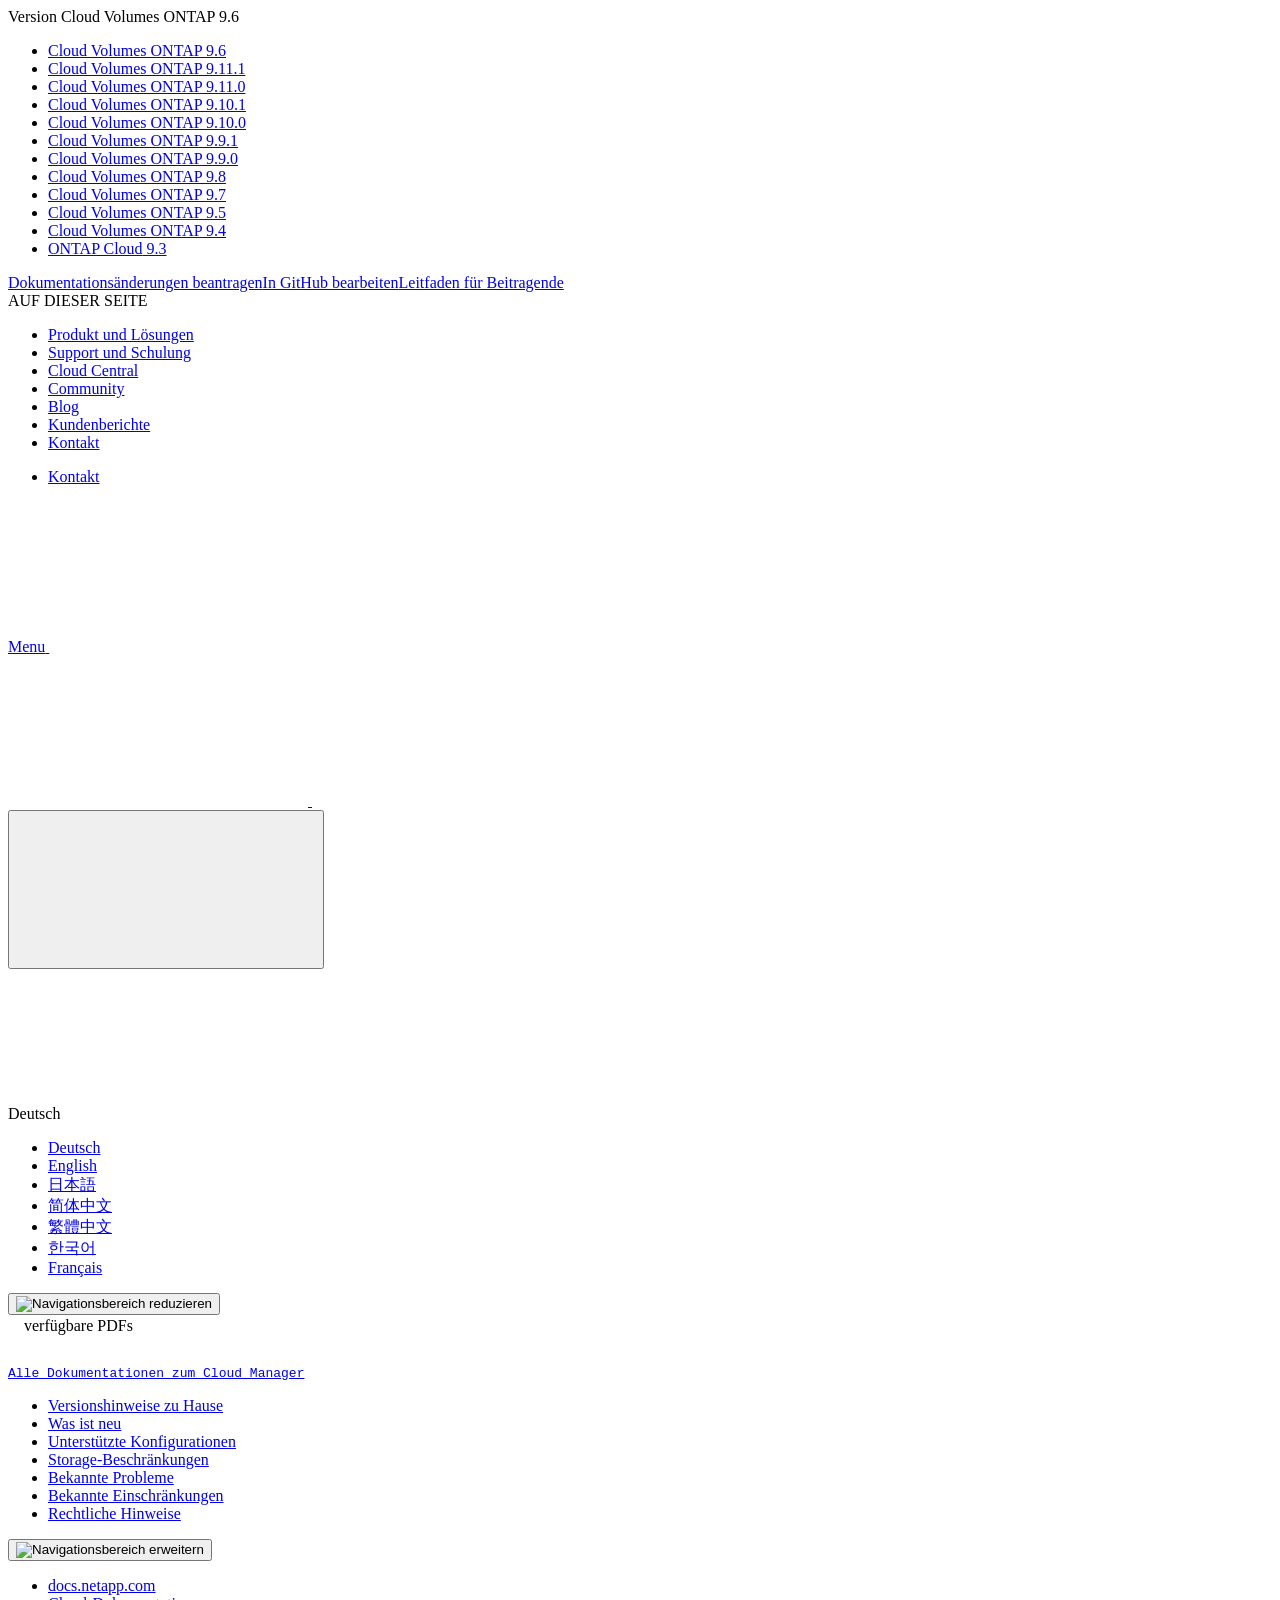
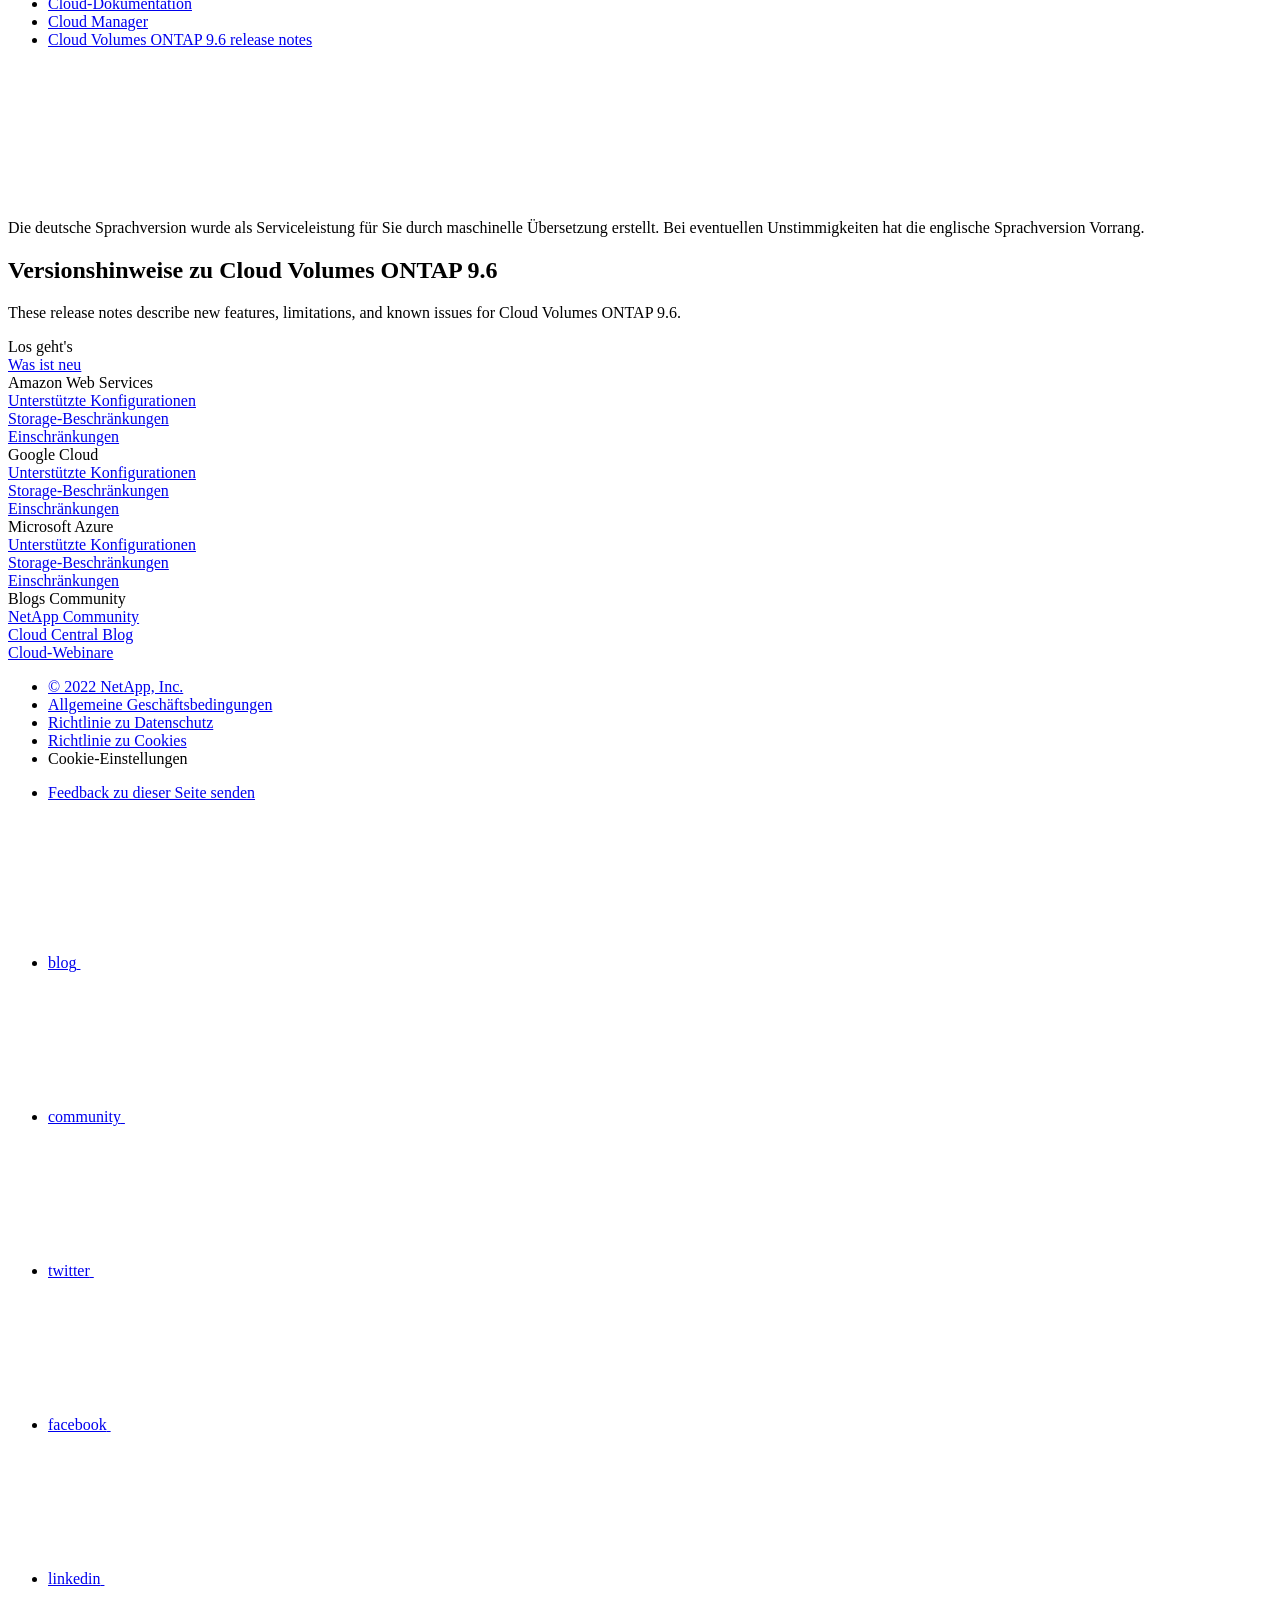
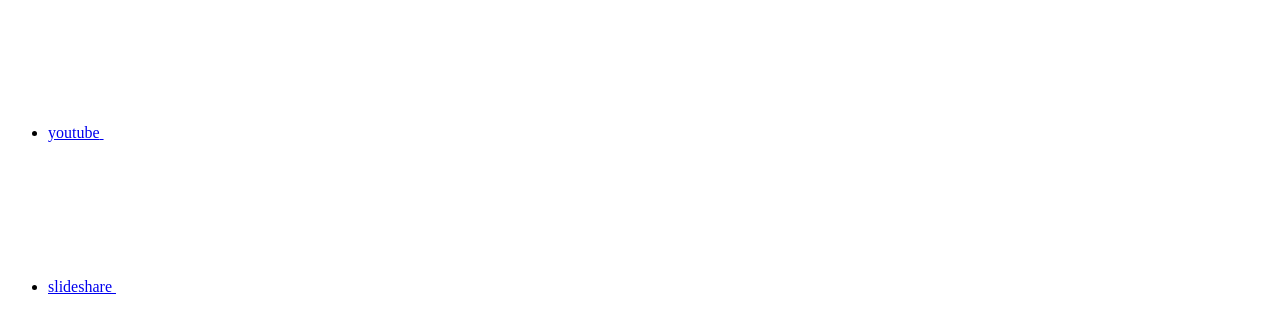
==== index.html @ 83fe0532 "Deploying to gh-pages from  @ 3703afe99f23fbe2e94fccb19a40f4c307006066 🚀" ====
<!DOCTYPE html>
<html lang="de">
  <head class="at-element-marker">
  <title>Versionshinweise zu Cloud Volumes ONTAP 9.6 | NetApp Documentation</title>
  <meta charset="utf-8">
  <meta http-equiv="x-ua-compatible" content="ie=edge,chrome=1">
  <meta http-equiv="language" content="en">
  <meta name="viewport" content="width=device-width, initial-scale=1">
  <meta property="og:title" content="Versionshinweise zu Cloud Volumes ONTAP 9.6 | NetApp Documentation" />
	<meta property="og:type" content="website" />
	<meta property="og:url" content="https://docs.netapp.com/de-de/cloud-volumes-ontap-96-relnotes/index.html" />
	<meta property="og:description" content="In diesen Versionshinweisen werden neue Funktionen, Einschränkungen und bekannte Probleme bei Cloud Volumes ONTAP 9.6 beschrieben." />
  <meta property="og:image" content="https://docs.netapp.com/de-de/cloud-volumes-ontap-96-relnotes/images/logo-tophat-social.png" />
  <meta property="og:image:alt" content="NetApp Logo" />
  <meta name="format-detection" content="telephone=no">
  <meta http-equiv="Content-Type" content="text/html; charset=utf-8">
  <meta http-equiv="encoding" content="utf-8">
  <meta http-equiv="nss-type" content="Product Documentation"/>
  <meta http-equiv="nss-subtype" content="User Guide"/><meta name="description" content="In diesen Versionshinweisen werden neue Funktionen, Einschränkungen und bekannte Probleme bei Cloud Volumes ONTAP 9.6 beschrieben.">
  <meta name="keywords" content=" "><!-- Icons -->
  <link rel="icon" href="/de-de/cloud-volumes-ontap-96-relnotes/images/favicon.ico" type="image/x-icon">

  <!-- RSS Feed --><link rel="alternate" type="application/rss+xml" title="NetApp Documentation" href="/de-de/cloud-volumes-ontap-96-relnotes/feed.xml"><!-- CSS Definitions: NetApp CSS should be defined after generic css -->

  <!-- Elastic Search -->
  <link rel="stylesheet" href="//cdn.jsdelivr.net/searchkit/0.10.0/theme.css">

  <!-- Combined CSS -->
  <link rel="stylesheet" type="text/css" href="/de-de/cloud-volumes-ontap-96-relnotes/css/netappdocs.css">

  
  <link rel="stylesheet" href="/de-de/cloud-volumes-ontap-96-relnotes/css/landing-page.css" type="text/css">
  <link rel="stylesheet" href="/de-de/cloud-volumes-ontap-96-relnotes/css/tabbed-blocks.css" type="text/css">
  <!-- Canonical url -->
  <link rel='stylesheet' href='/de-de/cloud-volumes-ontap-96-relnotes/css/na-feature.css' type='text/css'><!-- Top level site integrations --><script>
    function addAdobeLaunch(adobeId) {
      var head = document.getElementsByTagName('head')[0];
      var adobe = document.createElement("script");
      adobe.type = "text/plain";
      adobe.className = "optanon-category-C0002";
      adobe.src = "//assets.adobedtm.com/60287eadf1ee/c284da483c83/"+adobeId+".min.js";
      head.appendChild(adobe);
    }

    function addGoogleAnalytics(gtagId) {
      var google = document.createElement("script");
      google.type = "text/plain";
      google.className = "optanon-category-C0002";
      google.src = "https://www.googletagmanager.com/gtag/js?id="+gtagId;
      var head = document.getElementsByTagName('head')[0];
      head.appendChild(google);

      window.dataLayer = window.dataLayer || [];
      function gtag(){dataLayer.push(arguments);}
      gtag('js', new Date());
      gtag('config', gtagId);
    }

    function addConsent(consentId) {
      var head = document.getElementsByTagName('head')[0];
      var onetrustConsent = document.createElement("script");
      onetrustConsent.type = "text/javascript";
      onetrustConsent.src = "https://cdn.cookielaw.org/consent/"+consentId+"/OtAutoBlock.js";
      head.appendChild(onetrustConsent);

      var onetrustScript = document.createElement("script");
      onetrustScript.type = "text/javascript";
      onetrustScript.src = "https://cdn.cookielaw.org/scripttemplates/otSDKStub.js";
      onetrustScript.charset = "UTF-8";
      onetrustScript.dataset.documentLanguage = "true";
      onetrustScript.dataset.domainScript = consentId;
      head.appendChild(onetrustScript);
    }addConsent("72570c5c-fe30-465f-b0e0-b77f7fb4ae34");
    addAdobeLaunch("launch-e9ff3acac59f");
    addGoogleAnalytics("UA-81697994-3");function OptanonWrapper() { }
  </script>
  <script src="https://cdnjs.cloudflare.com/ajax/libs/jquery/2.1.4/jquery.min.js"></script>
  <script src="https://cdnjs.cloudflare.com/ajax/libs/jquery-cookie/1.4.1/jquery.cookie.min.js"></script>

  <!-- Used for Product Family Page Sidebar Visibility --><!-- Used to import Promise for IE. Required for SearchKit -->
  <script src="https://cdnjs.cloudflare.com/ajax/libs/bluebird/3.3.5/bluebird.min.js"></script><script src='/de-de/cloud-volumes-ontap-96-relnotes/js/na-search.js'></script><script src='/de-de/cloud-volumes-ontap-96-relnotes/js/na-pagenav.js'></script><script src='/de-de/cloud-volumes-ontap-96-relnotes/js/na-utility.js'></script>
  <script src='/de-de/cloud-volumes-ontap-96-relnotes/js/clouddocs.js'></script>
  <script src='/de-de/cloud-volumes-ontap-96-relnotes/js/jquery.navgoco.min.js'></script>
  <script src="https://maxcdn.bootstrapcdn.com/bootstrap/3.3.7/js/bootstrap.min.js" integrity="sha384-Tc5IQib027qvyjSMfHjOMaLkfuWVxZxUPnCJA7l2mCWNIpG9mGCD8wGNIcPD7Txa" crossorigin="anonymous"></script>
  <script src='/de-de/cloud-volumes-ontap-96-relnotes/js/toc.js'></script>
  <script src='/de-de/cloud-volumes-ontap-96-relnotes/js/customscripts.js'></script><script>
      $(document).ready(function() {
          
          var collapseOnInit = true;
          

          var navSettings = {
              "caretHtml": '',
              "accordion": collapseOnInit,
              "openClass": 'active', // open
              "save": false, // leave false or nav highlighting doesn't work right
              "cookie": {
                  "name": 'navgoco',
                  "expires": false,
                  "path": '/'
              },
              "slide": {
                  "duration": 400,
                  "easing": 'swing'
              }
          };

          // Initialize navgoco with default options
          $("#mysidebar").navgoco(navSettings);
          

          $("#collapseAll").click(function(e) {
              e.preventDefault();
              $("#mysidebar").navgoco('toggle', false);
          });

          $("#expandAll").click(function(e) {
              e.preventDefault();
              $("#mysidebar").navgoco('toggle', true);
          });

          $(".sidebar-nav-container").on("scroll", function() {
            $.cookie("sidebarScroll", $(".sidebar-nav-container").scrollTop(), {
              path    : "/de-de/cloud-volumes-ontap-96-relnotes"  
            });
          });
          $(function() {
            if ($.cookie("sidebarScroll")) {
              $(".sidebar-nav-container").scrollTop($.cookie("sidebarScroll"));
            }
          });

      });

  </script>
  <script>
      $(document).ready(function() {
          $("#tg-sb-link").click(function() {
              $("#tg-sb-sidebar").toggle();
              $("#tg-sb-content").toggleClass('col-md-9');
              $("#tg-sb-content").toggleClass('col-md-12');
              $("#tg-sb-icon").toggleClass('fa-toggle-on');
              $("#tg-sb-icon").toggleClass('fa-toggle-off');
          });
      });
  </script>
  <script src='/de-de/cloud-volumes-ontap-96-relnotes/js/custom-dropdown.js'></script>
  <script src='/de-de/cloud-volumes-ontap-96-relnotes/js/FileSaver.min.js'></script>
  <script src='/de-de/cloud-volumes-ontap-96-relnotes/js/jszip-utils.min.js'></script>
  <script src='/de-de/cloud-volumes-ontap-96-relnotes/js/jszip.min.js'></script>
  <script src='/de-de/cloud-volumes-ontap-96-relnotes/js/pdf-ux.js'></script>
</head>


  <body class role="document" data-flavor="">
    <div id="page" class="n-off-canvas-menu">
      <div class="n-off-canvas-menu__menu"><!--TODO: Add offcanvas code --></div>
      <div class="n-off-canvas-menu__content-wrap">
        <header class="site-header" id="banner">
  
  <!-- Start Page Toolbar -->
  
  <div class="page-nav-toolbar"><div id="version-dropdown-new" class="custom-dropdown" >
  <div class="custom-dropdown-select unselected" title="Cloud Volumes ONTAP 9.6">
    <label>Version</label>
    <span translate="no" class="notranslate">Cloud Volumes ONTAP 9.6</span>
    <img src="/de-de/cloud-volumes-ontap-96-relnotes/images/chevron_up.svg" alt="" class="custom-icon chevrondown invisible" />
    <img src="/de-de/cloud-volumes-ontap-96-relnotes/images/chevron_down.svg" alt="" class="custom-icon chevronup" />
  </div>

  <ul class="custom-dropdown-menu"><li>
      
      <a href="https://docs.netapp.com/de-de/cloud-volumes-ontap-96-relnotes/index.html" target="_self">
        <span translate="no" class="notranslate"><span>Cloud Volumes ONTAP</span><span class="version"> 9.6</span></span>
      </a>
                     
    </li>
    <li>
      
      <a href="https://docs.netapp.com/de-de/cloud-volumes-ontap-relnotes/index.html" target="_self">
        <span translate="no" class="notranslate"><span>Cloud Volumes ONTAP</span><span class="version"> 9.11.1</span></span>
      </a>
                     
    </li>
    <li>
      
      <a href="https://docs.netapp.com/de-de/cloud-volumes-ontap-9110-relnotes/index.html" target="_self">
        <span translate="no" class="notranslate"><span>Cloud Volumes ONTAP</span><span class="version"> 9.11.0</span></span>
      </a>
                     
    </li>
    <li>
      
      <a href="https://docs.netapp.com/de-de/cloud-volumes-ontap-9101-relnotes/index.html" target="_self">
        <span translate="no" class="notranslate"><span>Cloud Volumes ONTAP</span><span class="version"> 9.10.1</span></span>
      </a>
                     
    </li>
    <li>
      
      <a href="https://docs.netapp.com/de-de/cloud-volumes-ontap-9100-relnotes/index.html" target="_self">
        <span translate="no" class="notranslate"><span>Cloud Volumes ONTAP</span><span class="version"> 9.10.0</span></span>
      </a>
                     
    </li>
    <li>
      
      <a href="https://docs.netapp.com/de-de/cloud-volumes-ontap-991-relnotes/index.html" target="_self">
        <span translate="no" class="notranslate"><span>Cloud Volumes ONTAP</span><span class="version"> 9.9.1</span></span>
      </a>
                     
    </li>
    <li>
      
      <a href="https://docs.netapp.com/de-de/cloud-volumes-ontap-990-relnotes/index.html" target="_self">
        <span translate="no" class="notranslate"><span>Cloud Volumes ONTAP</span><span class="version"> 9.9.0</span></span>
      </a>
                     
    </li>
    <li>
      
      <a href="https://docs.netapp.com/de-de/cloud-volumes-ontap-98-relnotes/index.html" target="_self">
        <span translate="no" class="notranslate"><span>Cloud Volumes ONTAP</span><span class="version"> 9.8</span></span>
      </a>
                     
    </li>
    <li>
      
      <a href="https://docs.netapp.com/de-de/cloud-volumes-ontap-97-relnotes/index.html" target="_self">
        <span translate="no" class="notranslate"><span>Cloud Volumes ONTAP</span><span class="version"> 9.7</span></span>
      </a>
                     
    </li>
    <li>
      
      <a href="https://docs.netapp.com/de-de/cloud-volumes-ontap-95-relnotes/index.html" target="_self">
        <span translate="no" class="notranslate"><span>Cloud Volumes ONTAP</span><span class="version"> 9.5</span></span>
      </a>
                     
    </li>
    <li>
      
      <a href="https://docs.netapp.com/de-de/cloud-volumes-ontap-94-relnotes/index.html" target="_self">
        <span translate="no" class="notranslate"><span>Cloud Volumes ONTAP</span><span class="version"> 9.4</span></span>
      </a>
                     
    </li>
    <li>
      
      <a href="https://docs.netapp.com/de-de/cloud-volumes-ontap-93-relnotes/index.html" target="_self">
        <span translate="no" class="notranslate"><span>ONTAP Cloud</span><span class="version"> 9.3</span></span>
      </a>
                     
    </li>
    
  </ul>
</div><div class="page-nav-contribute"><a target="_blank" href="https://github.com/NetAppDocs/cloud-volumes-ontap-96-relnotes/issues/new?body=Page%3A%20[Versionshinweise zu Cloud Volumes ONTAP 9.6](https://docs.netapp.com/de-de/cloud-volumes-ontap-96-relnotes/index.html)&template=public-issue-template.md" class="page-nav-contribute-link" role="button"><img src="/de-de/cloud-volumes-ontap-96-relnotes/images/discuss-sm.svg" alt="" class="github-icon" />Dokumentationsänderungen beantragen</a><a target="_blank" href="https://github.com/NetAppDocs/cloud-volumes-ontap-96-relnotes/blob/main/index.adoc" class="page-nav-contribute-link" role="button"><img src="/de-de/cloud-volumes-ontap-96-relnotes/images/edit-sm.svg" alt="" class="github-icon" />In GitHub bearbeiten</a><a target="_blank" href="https://docs.netapp.com/us-en/contribute/" class="page-nav-contribute-link"  ><img src="/de-de/cloud-volumes-ontap-96-relnotes/images/article-sm.svg" alt="" class="github-icon" />Leitfaden für Beitragende</a></div>
    <div class="page-nav-container">
      <nav class="page-nav-fixed">
        <div class="page-nav-title">AUF DIESER SEITE</div>
        <div class="page-nav-links">
          <ul class="page-nav-inner" id="page-menu"></ul>
        </div>
      </nav>
    </div>
  </div>
  
  
  <!-- Start top_hat -->
  <div class="n-top-hat">
    <div class="n-container">
      <div class="n-top-hat__cross-property-nav">
        <ul class="n-top-hat__list">
          <li class="n-top-hat__list-item">
            <a href="https://www.netapp.com/products-a-z/" class="n-top-hat__link">Produkt und Lösungen</a>
          </li>
          <li class="n-top-hat__list-item">
            <a href="https://www.netapp.com/support-and-training/netapp-university/" class="n-top-hat__link">Support und Schulung</a>
          </li>
          <li class="n-top-hat__list-item">
            <a href="https://cloud.netapp.com" class="n-top-hat__link">Cloud Central</a>
          </li>
          <li class="n-top-hat__list-item">
            <a href="https://community.netapp.com/" class="n-top-hat__link">Community</a>
          </li>
          <li class="n-top-hat__list-item">
            <a href="https://blog.netapp.com/" class="n-top-hat__link">Blog</a>
          </li>
          <li class="n-top-hat__list-item">
            <a href="https://customers.netapp.com/en/" class="n-top-hat__link">Kundenberichte</a>
          </li>
          <li class="n-top-hat__list-item">
            <a href="https://www.netapp.com/us/contact-us/index.aspx" target="_self" class="n-top-hat__link" data-ntap-ui="contact-us">Kontakt</a>
          </li>
        </ul>
      </div>
      <div class="n-top-hat__utils">
        <ul class="n-top-hat__list">
          <li class="n-top-hat__list-item">
            <a href="https://www.netapp.com/us/contact-us/index.aspx" target="_self" class="n-top-hat__link" data-ntap-ui="contact-us">Kontakt</a>
          </li>
        </ul>
      </div>
    </div>
  </div>
  <!-- End top_hat -->

  <!-- Start property bar -->
  <style>
    .n-property-navigation-bar__menus--desktop-experience .n-menu--mega__default-content__heading span {
    color: #34B0FF;
    }
  </style>
  <div class="n-property-bar " data-ntap-ui="sticky-nav">
    <div class="n-property-bar__inner-wrap">
      <div class="n-property-bar__menu-toggle">
        <a href="#" class="n-property-bar__menu-toggle-link">
          <span class="n-property-bar__menu-toggle-text">Menu</span>
          <svg class="n-icon-bars n-property-bar__menu-toggle-icon" aria-labelledby="title">
            <title>bars</title>
            <use xlink:href="/de-de/cloud-volumes-ontap-96-relnotes/common/svg/sprite.svg#bars"></use>
          </svg>
        </a>
      </div>
      <div class="n-property-bar__property-mark ">
        <a href="https://www.netapp.com" class="n-property-bar__property-link">
          <div class="n-property-bar__logo">
            <svg class="n-icon-netapp-mark n-icon-netapp-mark n-property-bar__netapp-mark-icon" aria-labelledby="title">
              <title>netapp-mark</title>
              <use xlink:href="/de-de/cloud-volumes-ontap-96-relnotes/common/svg/sprite.svg#netapp-mark"></use>
            </svg>
            <svg class="n-icon-netapp-logo n-property-bar__logo-svg" aria-labelledby="title">
              <title>netapp-logo</title>
              <use xlink:href="/de-de/cloud-volumes-ontap-96-relnotes/common/svg/sprite.svg#netapp-logo"></use>
            </svg>
          </div>
        </a>
      </div>

      
      
      
      <div class="search-property-bar">
        <div id="search-demo-container" class="searchbox n-property-bar__search">
          <div id="react-search" 
          data-search-html="/de-de/cloud-volumes-ontap-96-relnotes/search.html"
          data-type="widget" 
          data-placeholder="Dokumentation durchsuchen"
          data-no-results-found="Keine Ergebnisse für {query} gefunden"
          data-did-you-mean="Nach {suggestion} suchen."
          data-no-results-found-did-you-mean="Keine Ergebnisse für {query} gefunden. Meinten Sie {suggestion}?"
          data-results-found="{hitCount} Ergebnisse gefunden"
          data-error-message="We're sorry, an issue occurred when fetching your results. Please try again."
          data-error-reset="Reset Search"
          data-sk-es-pf-indexes=""
          data-flavor=""></div>
          <button class="n-property-bar__search-toggle-button" type="button">
            <svg class="n-icon-search n-property-bar__search-toggle-button-icon" aria-labelledby="title">
              <title>search</title>
              <use xmlns:xlink="http://www.w3.org/1999/xlink" xlink:href="/de-de/cloud-volumes-ontap-96-relnotes/common/svg/sprite.svg#search"></use>
            </svg>
          </button>
        </div>
      </div>
      
    </div>
  </div>
  <div class="n-property-bar__toolbar">
    <!-- Start Language Selector --><div id="language-dropdown" class="custom-dropdown custom-dropdown-lang">
      <div class="custom-dropdown-select custom-dropdown-select-lang">
      <span class="lang-name">Deutsch</span>
          <svg class="n-globe__icon" aria-labelledby="title">
            <title>globe</title>
            <use xmlns:xlink="http://www.w3.org/1999/xlink" xlink:href="/de-de/cloud-volumes-ontap-96-relnotes/common/svg/sprite.svg#globe"></use>
          </svg>
        </button>
      </div>

      <ul class="custom-dropdown-menu"><li>
          <a href="https://docs.netapp.com/de-de/cloud-volumes-ontap-96-relnotes/index.html" target="_self"><span translate="no" class="notranslate">Deutsch</span></a>
        </li><li>
          <a href="https://docs.netapp.com/us-en/cloud-volumes-ontap-96-relnotes/index.html" target="_self"><span translate="no" class="notranslate">English</span></a>
        </li><li>
          <a href="https://docs.netapp.com/ja-jp/cloud-volumes-ontap-96-relnotes/index.html" target="_self"><span translate="no" class="notranslate">日本語</span></a>
        </li><li>
          <a href="https://docs.netapp.com/zh-cn/cloud-volumes-ontap-96-relnotes/index.html" target="_self"><span translate="no" class="notranslate">简体中文</span></a>
        </li><li>
          <a href="https://docs.netapp.com/zh-tw/cloud-volumes-ontap-96-relnotes/index.html" target="_self"><span translate="no" class="notranslate">繁體中文</span></a>
        </li><li>
          <a href="https://docs.netapp.com/ko-kr/cloud-volumes-ontap-96-relnotes/index.html" target="_self"><span translate="no" class="notranslate">한국어</span></a>
        </li><li>
          <a href="https://docs.netapp.com/fr-fr/cloud-volumes-ontap-96-relnotes/index.html" target="_self"><span translate="no" class="notranslate">Français</span></a>
        </li></ul>
    </div><!-- End Language Selector -->

    <div class="n-property-bar__cta"></div>
  </div>
  <script>
    $(function(){
        var currentLocalization = $('html').attr('lang');

        var localizationsDictionary = {
            "en-CA" : "https://www.netapp.com/search/index.aspx?for_cr=canada&",
            "en-IN" : "https://www.netapp.com/search/index.aspx?for_cr=india&",
            "nl-NL" : "https://www.netapp.com/search/index.aspx?for_cr=netherlands&",
            "ru-RU" : "https://www.netapp.com/search/index.aspx?for_cr=russia&",
            "sv-SE" : "https://www.netapp.com/search/index.aspx?for_cr=sweden&",
            "it-IT" : "https://www.netapp.com/search/index.aspx?for_cr=italy&",
            "he-IL" : "https://www.netapp.com/search/index.aspx?for_cr=israel&",
            "ko-KR" : "https://www.netapp.com/search/index.aspx?for_cr=korea&",
            "zh-TW" : "https://www.netapp.com/search/index.aspx?for_cr=taiwan&",
            "en-GB" : "https://www.netapp.com/search/index.aspx?for_cr=unitedkingdom&",
            "en-SG" : "https://www.netapp.com/search/index.aspx?for_cr=asean&",
            "en-AU" : "https://www.netapp.com/search/index.aspx?for_cr=australia&",
            "pt-BR" : "https://www.netapp.com/search/index.aspx?for_cr=brasil&",
            "de-CH" : "https://www.netapp.com/search/index.aspx?for_cr=switzerland&",
            "es-MX" : "https://www.netapp.com/search/index.aspx?for_cr=mexico&"
        };

        if($('html').hasClass('ntap-whitelisted') && localizationsDictionary.hasOwnProperty(currentLocalization)) {
            $('.n-property-bar__property-link').attr('href', '/');
        }
    });
  </script>
  <!-- End property bar -->
</header>


        <main id="n-main-content" class="n-main-content">
          <!-- Start Documentation Content -->
<div class="ie-main">
  <!-- Sidebar Column -->
  
  <div class="col-md-3" id="sidebar-height">
      <button id="btn-sidebar-collapse" onclick="hideSidebar()"><img src="/de-de/cloud-volumes-ontap-96-relnotes/images/collapse.png" alt="Navigationsbereich reduzieren"></button>
      <div class="n-pdf-header">
  <a id="toggleButtonPdf" class="n-pdf-button" type="button">
    <img src="/de-de/cloud-volumes-ontap-96-relnotes/images/pdf.png" alt="" width="16" height="16"/>verfügbare PDFs<span>
    </span>
  </a>
</div>
<div class="n-pdf-body-container">
  <ul id="toggleContainerPdf" class="n-pdf-body" style="display:none;"><li class="pdf-ux-container">
        
        
        
        <a target="_blank" href="/de-de/cloud-volumes-ontap-96-relnotes/pdfs/fullsite-sidebar/Versionshinweise_zu_Cloud_Volumes_ONTAP_9_6.pdf" >
          <img src="/de-de/cloud-volumes-ontap-96-relnotes/images/pdf.png" alt="" width="16" height="16"/>PDF dieser Dokumentationsseite</a>
    <ul class="subfolders" id="pdf-remove" style="display:none;"><li class="active"></li></ul>
  





    
      <ul class="subfolders" style="display:none;">
        <li class="pdf-ux-container">
          
          
          
          <a target="_blank" 
            
              href="/de-de/cloud-volumes-ontap-96-relnotes/pdfs/sidebar/Unterstützte_Konfigurationen.pdf" 
            
          >
            <img src="/de-de/cloud-volumes-ontap-96-relnotes/images/pdf.png" alt="" width="16" height="16"/>
            Unterstützte Konfigurationen
          </a>
          






        </li>
      </ul>
    

  



    
      <ul class="subfolders" style="display:none;">
        <li class="pdf-ux-container">
          
          
          
          <a target="_blank" 
            
              href="/de-de/cloud-volumes-ontap-96-relnotes/pdfs/sidebar/Storage_Beschränkungen.pdf" 
            
          >
            <img src="/de-de/cloud-volumes-ontap-96-relnotes/images/pdf.png" alt="" width="16" height="16"/>
            Storage-Beschränkungen
          </a>
          






        </li>
      </ul>
    

  





    
      <ul class="subfolders" style="display:none;">
        <li class="pdf-ux-container">
          
          
          
          <a target="_blank" 
            
              href="/de-de/cloud-volumes-ontap-96-relnotes/pdfs/sidebar/Bekannte_Einschränkungen.pdf" 
            
          >
            <img src="/de-de/cloud-volumes-ontap-96-relnotes/images/pdf.png" alt="" width="16" height="16"/>
            Bekannte Einschränkungen
          </a>
          








        </li>
      </ul>
    

  



</li></ul>
  <div class="zip-pdf-link-container" style="display: none;">   
    <a href="#" id="zipPdf">
      <img src="/de-de/cloud-volumes-ontap-96-relnotes/images/pdf-zip.png" alt="" width="16" height="16"/>
      <pre>Sammlung separater PDF-Dokumente<span class="zip-size"></span></pre>
    </a><div id="zip-link-popup" class="hide">
    <div class="inner-modal">
        <div class="downloading-progress">
            <div class="spinner"></div>
            <h1>Creating your file...</h1>
            <div>This may take a few minutes. Thanks for your patience.</div>
            <button class="cancel-download-btn" type="button">Cancel</button>
        </div>
        <div class="download-complete hide">
            <div class="done-icon">
                <svg xmlns="http://www.w3.org/2000/svg" width="24" height="24" viewBox="0 0 24 24"><path d="M20.285 2l-11.285 11.567-5.286-5.011-3.714 3.716 9 8.728 15-15.285z"/></svg>
            </div>
            <div>Your file is ready</div>
            <button class="cancel-download-btn" type="button">OK</button>
        </div>
    </div>
</div>
<script>
    $(".cancel-download-btn").click(function(){
        $("#zip-link-popup").addClass("hide");
        $("#zip-link-popup .downloading-progress").removeClass("hide");
        $("#zip-link-popup .download-complete").addClass("hide");
    });
</script></div>
</div>
<script>
  $("#toggleContainerPdf li.active:last-child").parents('ul.subfolders').toggle('display');
  $("#toggleButtonPdf").click(function () {
    $("#toggleContainerPdf").toggle('display');
    $(".n-pdf-body-container .zip-pdf-link-container").toggle('display');
  });
</script><div class="prod-nav" id="product-nav">
  <a target="_self" class="prod-fam-nav" href="https://docs.netapp.com/de-de/cloud-manager-family/"><img src="/de-de/cloud-volumes-ontap-96-relnotes/images/left_arrow.png" alt=""><pre>Alle Dokumentationen zum Cloud Manager</pre></a>
</div><div class="sidebar-nav-container" id="mysidebardiv">
  <ul id="mysidebar" class="nav"><li 
      data-pdf-exists="true" 
      data-pdf-filename="Versionshinweise zu Hause"
      data-li-level="1#" 
      class="  active "
    ><a class="na-navbar-padding" href="/de-de/cloud-volumes-ontap-96-relnotes/index.html">
        Versionshinweise zu Hause
      </a></li><li 
      data-pdf-exists="true" 
      data-pdf-filename="Was ist neu"
      data-li-level="1#" 
      class=" "
    ><a class="na-navbar-padding" href="/de-de/cloud-volumes-ontap-96-relnotes/reference-new.html">
        Was ist neu
      </a></li><li 
      data-pdf-exists="true" 
      data-pdf-filename="Unterstützte Konfigurationen"
      data-li-level="1" 
      class="subfolders "
    ><a href="#">
        <div class="na-navbar-padding"> Unterstützte Konfigurationen</div>
      </a>
      <ul style="display: none;">
        <li 
      data-pdf-exists="true" 
      data-pdf-filename="AWS"
      data-li-level="2#" 
      class=" "
    ><a class="na-navbar-padding" href="/de-de/cloud-volumes-ontap-96-relnotes/reference-configs-aws.html">
        AWS
      </a></li><li 
      data-pdf-exists="true" 
      data-pdf-filename="Azure"
      data-li-level="2#" 
      class=" "
    ><a class="na-navbar-padding" href="/de-de/cloud-volumes-ontap-96-relnotes/reference-configs-azure.html">
        Azure
      </a></li><li 
      data-pdf-exists="true" 
      data-pdf-filename="Google Cloud"
      data-li-level="2#" 
      class=" "
    ><a class="na-navbar-padding" href="/de-de/cloud-volumes-ontap-96-relnotes/reference-configs-gcp.html">
        Google Cloud
      </a></li></ul></li><li 
      data-pdf-exists="true" 
      data-pdf-filename="Storage-Beschränkungen"
      data-li-level="1" 
      class="subfolders "
    ><a href="#">
        <div class="na-navbar-padding"> Storage-Beschränkungen</div>
      </a>
      <ul style="display: none;">
        <li 
      data-pdf-exists="true" 
      data-pdf-filename="AWS"
      data-li-level="2#" 
      class=" "
    ><a class="na-navbar-padding" href="/de-de/cloud-volumes-ontap-96-relnotes/reference-limits-aws.html">
        AWS
      </a></li><li 
      data-pdf-exists="true" 
      data-pdf-filename="Azure"
      data-li-level="2#" 
      class=" "
    ><a class="na-navbar-padding" href="/de-de/cloud-volumes-ontap-96-relnotes/reference-limits-azure.html">
        Azure
      </a></li><li 
      data-pdf-exists="true" 
      data-pdf-filename="Google Cloud"
      data-li-level="2#" 
      class=" "
    ><a class="na-navbar-padding" href="/de-de/cloud-volumes-ontap-96-relnotes/reference-limits-gcp.html">
        Google Cloud
      </a></li></ul></li><li 
      data-pdf-exists="true" 
      data-pdf-filename="Bekannte Probleme"
      data-li-level="1#" 
      class=" "
    ><a class="na-navbar-padding" href="/de-de/cloud-volumes-ontap-96-relnotes/reference-issues.html">
        Bekannte Probleme
      </a></li><li 
      data-pdf-exists="true" 
      data-pdf-filename="Bekannte Einschränkungen"
      data-li-level="1" 
      class="subfolders "
    ><a href="#">
        <div class="na-navbar-padding"> Bekannte Einschränkungen</div>
      </a>
      <ul style="display: none;">
        <li 
      data-pdf-exists="true" 
      data-pdf-filename="Allgemeine Einschränkungen"
      data-li-level="2#" 
      class=" "
    ><a class="na-navbar-padding" href="/de-de/cloud-volumes-ontap-96-relnotes/reference-limitations.html">
        Allgemeine Einschränkungen
      </a></li><li 
      data-pdf-exists="true" 
      data-pdf-filename="Einschränkungen in AWS"
      data-li-level="2#" 
      class=" "
    ><a class="na-navbar-padding" href="/de-de/cloud-volumes-ontap-96-relnotes/reference-limitations-aws.html">
        Einschränkungen in AWS
      </a></li><li 
      data-pdf-exists="true" 
      data-pdf-filename="Einschränkungen in Azure"
      data-li-level="2#" 
      class=" "
    ><a class="na-navbar-padding" href="/de-de/cloud-volumes-ontap-96-relnotes/reference-limitations-azure.html">
        Einschränkungen in Azure
      </a></li><li 
      data-pdf-exists="true" 
      data-pdf-filename="Beschränkungen in Google Cloud"
      data-li-level="2#" 
      class=" "
    ><a class="na-navbar-padding" href="/de-de/cloud-volumes-ontap-96-relnotes/reference-limitations-gcp.html">
        Beschränkungen in Google Cloud
      </a></li></ul></li><li 
      data-pdf-exists="true" 
      data-pdf-filename="Rechtliche Hinweise"
      data-li-level="1#" 
      class=" "
    ><a class="na-navbar-padding" href="/de-de/cloud-volumes-ontap-96-relnotes/legal-notices.html">
        Rechtliche Hinweise
      </a></li></ul>
</div>
<script>
  window.onscroll = () => {
    const value = -40 - (document.body.scrollHeight - (window.innerHeight + document.scrollingElement.scrollTop));
    
    document.getElementById("sidebar-height").style.bottom = Math.max(0,value) + "px";
};
</script>
<!-- this highlights the active parent class in the navgoco sidebar. this is critical so that the parent expands when you're viewing a page. This must appear below the sidebar code above. Otherwise, if placed inside customscripts.js, the script runs before the sidebar code runs and the class never gets inserted.-->
<script>$("li.active").parents('li').toggleClass("active");</script>
<script>$("#mysidebar li.active").parents('ul').css("display","block");</script>


  </div>
  

  <div class="ie-content-pane n-doc__component-detail-content n-doc__component-detail-content--show-code">
    <!-- Begin of page container --><article class="page-content" id="main">
      <div class="ie-utility">
  <button id="btn-sidebar-expand" onclick="showSidebar()"><img src="/de-de/cloud-volumes-ontap-96-relnotes/images/expand.png" alt="Navigationsbereich erweitern"></button>
  <div class="ie-menu">
    <div class="n-breadcrumb">
      <ul class="n-breadcrumb__list">
        <li class="n-breadcrumb__list-item">
          <a href="https://docs.netapp.com">docs.netapp.com</a>
        </li>
        
        <li class="n-breadcrumb__list-item">
          <a href="https://docs.netapp.com/us-en/cloud/">Cloud-Dokumentation</a>
        </li>
        

        
        <li class="n-breadcrumb__list-item">
          <a href="https://docs.netapp.com/de-de/cloud-manager-family/">Cloud Manager</a>
        </li>
        

        <li class="n-breadcrumb__list-item">
          <a href="/de-de/cloud-volumes-ontap-96-relnotes/">Cloud&nbsp;Volumes&nbsp;ONTAP&nbsp;9.6&nbsp;release&nbsp;notes</a>
        </li>

      </ul>
    </div>
    <div style="clear: both"></div><!-- Main needs to have height -->
  </div>
</div>

      <div class="n-band n-band--docs n-band--belted">
  <div class="n-container" style="margin: 0 auto; padding: 0;">
    <div class="n-row">
      <div class="n-col-sm-12"><div class="ie-nmt-disclaimer">
          <span>
            <div class="ie-nmt-disclaimer-container">
              <div class="ie-nmt-disclaimer-icon">
                <svg class="luci-icon" aria-hidden="true">
                  <use xlink:href="/de-de/cloud-volumes-ontap-96-relnotes/common/svg/sprite.svg#circle-info">
                </svg>
              </div>
              <div class="ie-nmt-disclaimer-content">
                <span> Die deutsche Sprachversion wurde als Serviceleistung für Sie durch maschinelle Übersetzung erstellt. Bei eventuellen Unstimmigkeiten hat die englische Sprachversion Vorrang. </span>
              </div>
              <div style="clear:both;"></div>
            </div>
          </span>
        </div><div class="n-doc__component-detail-heading-wrap">
          <h1 class="n-doc__component-detail-heading">Versionshinweise zu Cloud Volumes ONTAP 9.6</h1>
        </div>
        <section class="n-band__section">
  <p>These release notes describe new features, limitations, and known issues for Cloud Volumes ONTAP 9.6.</p>
</section><div class="n-band__content">
  <div class="n-layout-flex" data-ntap-layout="4">
    
      
        <div class="n-feature-block n-feature-block__align--center n-layout-flex__item ie-feature-block">
          <div class="n-feature-block__content">
            <div class="ie-feature-block__header">
              <div class="ie-feature-block__text">
                Los geht's
              </div>
            </div>
            
              
                <div class="ie-feature-block__section">
                  
                  
                  <a class="ie-feature-block__link" target="_self" href="reference-new.html">Was ist neu</a>
                </div>
              
            
          </div>
        </div>
      
    
      
        <div class="n-feature-block n-feature-block__align--center n-layout-flex__item ie-feature-block">
          <div class="n-feature-block__content">
            <div class="ie-feature-block__header">
              <div class="ie-feature-block__text">
                Amazon Web Services
              </div>
            </div>
            
              
                <div class="ie-feature-block__section">
                  
                  
                  <a class="ie-feature-block__link" target="_self" href="reference-configs-aws.html">Unterstützte Konfigurationen</a>
                </div>
              
            
              
                <div class="ie-feature-block__section">
                  
                  
                  <a class="ie-feature-block__link" target="_self" href="reference-limits-aws.html">Storage-Beschränkungen</a>
                </div>
              
            
              
                <div class="ie-feature-block__section">
                  
                  
                  <a class="ie-feature-block__link" target="_self" href="reference-limitations-aws.html">Einschränkungen</a>
                </div>
              
            
          </div>
        </div>
      
    
      
        <div class="n-feature-block n-feature-block__align--center n-layout-flex__item ie-feature-block">
          <div class="n-feature-block__content">
            <div class="ie-feature-block__header">
              <div class="ie-feature-block__text">
                Google Cloud
              </div>
            </div>
            
              
                <div class="ie-feature-block__section">
                  
                  
                  <a class="ie-feature-block__link" target="_self" href="reference-configs-gcp.html">Unterstützte Konfigurationen</a>
                </div>
              
            
              
                <div class="ie-feature-block__section">
                  
                  
                  <a class="ie-feature-block__link" target="_self" href="reference-limits-gcp.html">Storage-Beschränkungen</a>
                </div>
              
            
              
                <div class="ie-feature-block__section">
                  
                  
                  <a class="ie-feature-block__link" target="_self" href="reference-limitations-gcp.html">Einschränkungen</a>
                </div>
              
            
          </div>
        </div>
      
    
      
        <div class="n-feature-block n-feature-block__align--center n-layout-flex__item ie-feature-block">
          <div class="n-feature-block__content">
            <div class="ie-feature-block__header">
              <div class="ie-feature-block__text">
                Microsoft Azure
              </div>
            </div>
            
              
                <div class="ie-feature-block__section">
                  
                  
                  <a class="ie-feature-block__link" target="_self" href="reference-configs-azure.html">Unterstützte Konfigurationen</a>
                </div>
              
            
              
                <div class="ie-feature-block__section">
                  
                  
                  <a class="ie-feature-block__link" target="_self" href="reference-limits-azure.html">Storage-Beschränkungen</a>
                </div>
              
            
              
                <div class="ie-feature-block__section">
                  
                  
                  <a class="ie-feature-block__link" target="_self" href="reference-limitations-azure.html">Einschränkungen</a>
                </div>
              
            
          </div>
        </div>
      
    
      
        <div class="n-feature-block n-feature-block__align--center n-layout-flex__item ie-feature-block">
          <div class="n-feature-block__content">
            <div class="ie-feature-block__header">
              <div class="ie-feature-block__text">
                Blogs Community
              </div>
            </div>
            
              
                <div class="ie-feature-block__section">
                  
                  
                  <a class="ie-feature-block__link" target="_blank" href="https://community.netapp.com/t5/Cloud-Data-Services/ct-p/CDS">NetApp Community</a>
                </div>
              
            
              
                <div class="ie-feature-block__section">
                  
                  
                  <a class="ie-feature-block__link" target="_blank" href="https://cloud.netapp.com/blog">Cloud Central Blog</a>
                </div>
              
            
              
                <div class="ie-feature-block__section">
                  
                  
                  <a class="ie-feature-block__link" target="_blank" href="https://cloud.netapp.com/events">Cloud-Webinare</a>
                </div>
              
            
          </div>
        </div>
      
    
  </div>
</div>

        <section class="n-band__section">
          
        </section>
      </div>
    </div>
  </div>
</div>

    </article>
    <!-- Page Container -->
  </div>

  <div style="clear: both"></div><!-- Main needs to have height --></div>

        </main>

        <footer class="n-footer">
  <div class="n-footer__bottom">
    <div class="n-container">
      <div class="n-footer__bottom-left">
        <div class="n-footer__copyright">
          <ul class="n-footer__copyright-list">
            <li class="n-footer__copyright-link">
              <a href="https://www.netapp.com/us/legal/copyright.aspx">© 2022 NetApp, Inc.</a>
            </li>
            <li class="n-footer__copyright-link">
              <a href="https://www.netapp.com/company/legal/terms-of-use/">Allgemeine Geschäftsbedingungen</a>
            </li>
            <li class="n-footer__copyright-link">
              <a href="https://www.netapp.com/company/legal/privacy-policy/">Richtlinie zu Datenschutz</a>
            </li>
            <li class="n-footer__copyright-link">
              <a href="https://www.netapp.com/company/legal/cookie-policy/">Richtlinie zu Cookies</a>
            </li>
            <li class="n-footer__copyright-link">
              <a class="ot-sdk-show-settings">Cookie-Einstellungen</a>
            </li>
          </ul>
        </div>
      </div>
      <div class="n-footer__bottom-right">
        <div class="n-footer__copyright">
          <ul class="n-footer__copyright-list">
            <li class="n-footer__copyright-link">
              <a target="_self" href="javascript:netapp_mailto()">Feedback zu dieser Seite senden</a>
            </li>
          </ul>
        </div>
        <div class="n-footer__social-links">
          <ul class="n-footer__social-link-list">
            <li class="n-footer__social-link-list-item">
              <a class="n-footer__social-link" data-ntap-social="follow-blog" href="https://blog.netapp.com"
                target="_blank" title="blog" alt="blog">
                <span class="n-footer__social-link-text">blog</span>
                <svg class="n-icon-blog n-footer__social-link-icon" aria-labelledby="title">
                  <title>blog@</title>
                  <use xmlns:xlink="http://www.w3.org/1999/xlink"
                    xlink:href="/de-de/cloud-volumes-ontap-96-relnotes/common/svg/sprite.svg#blog"></use>
                </svg>
              </a>
            </li>
            <li class="n-footer__social-link-list-item">
              <a class="n-footer__social-link" data-ntap-social="follow-community" href="https://community.netapp.com/"
                target="_blank" title="community" alt="community">
                <span class="n-footer__social-link-text">community</span>
                <svg class="n-icon-community n-footer__social-link-icon" aria-labelledby="title">
                  <title>community@</title>
                  <use xmlns:xlink="http://www.w3.org/1999/xlink"
                    xlink:href="/de-de/cloud-volumes-ontap-96-relnotes/common/svg/sprite.svg#comments"></use>
                </svg>
              </a>
            </li>
            <li class="n-footer__social-link-list-item">
              <a class="n-footer__social-link" data-ntap-social="follow-twitter" href="https://twitter.com/netapp"
                target="_blank" title="twitter" alt="twitter">
                <span class="n-footer__social-link-text">twitter</span>
                <svg class="n-icon-twitter n-footer__social-link-icon" aria-labelledby="title">
                  <title>twitter@</title>
                  <use xmlns:xlink="http://www.w3.org/1999/xlink"
                    xlink:href="/de-de/cloud-volumes-ontap-96-relnotes/common/svg/sprite.svg#twitter"></use>
                </svg>
              </a>
            </li>
            <li class="n-footer__social-link-list-item">
              <a class="n-footer__social-link" data-ntap-social="follow-facebook" href="https://www.facebook.com/NetApp"
                target="_blank" title="facebook" alt="facebook">
                <span class="n-footer__social-link-text">facebook</span>
                <svg class="n-icon-facebook n-footer__social-link-icon" aria-labelledby="title">
                  <title>facebook@</title>
                  <use xmlns:xlink="http://www.w3.org/1999/xlink"
                    xlink:href="/de-de/cloud-volumes-ontap-96-relnotes/common/svg/sprite.svg#facebook"></use>
                </svg>
              </a>
            </li>
            <li class="n-footer__social-link-list-item">
              <a class="n-footer__social-link" data-ntap-social="follow-linkedin"
                href="https://www.linkedin.com/company/netapp" target="_blank" title="linkedin" alt="linkedin">
                <span class="n-footer__social-link-text">linkedin</span>
                <svg class="n-icon-linkedin n-footer__social-link-icon" aria-labelledby="title">
                  <title>linkedin@</title>
                  <use xmlns:xlink="http://www.w3.org/1999/xlink"
                    xlink:href="/de-de/cloud-volumes-ontap-96-relnotes/common/svg/sprite.svg#linkedin"></use>
                </svg>
              </a>
            </li>
            <li class="n-footer__social-link-list-item">
              <a class="n-footer__social-link" data-ntap-social="follow-youtube"
                href="https://www.youtube.com/user/NetAppTV" target="_blank" title="youtube" alt="youtube">
                <span class="n-footer__social-link-text">youtube</span>
                <svg class="n-icon-youtube n-footer__social-link-icon" aria-labelledby="title">
                  <title>youtube@</title>
                  <use xmlns:xlink="http://www.w3.org/1999/xlink"
                    xlink:href="/de-de/cloud-volumes-ontap-96-relnotes/common/svg/sprite.svg#youtube"></use>
                </svg>
              </a>
            </li>
            <li class="n-footer__social-link-list-item">
              <a class="n-footer__social-link" data-ntap-social="follow-slideshare"
                href="https://www.slideshare.net/NetApp" target="_blank" title="slideshare" alt="slideshare">
                <span class="n-footer__social-link-text">slideshare</span>
                <svg class="n-icon-slideshare n-footer__social-link-icon" aria-labelledby="title">
                  <title>slideshare@</title>
                  <use xmlns:xlink="http://www.w3.org/1999/xlink"
                    xlink:href="/de-de/cloud-volumes-ontap-96-relnotes/common/svg/sprite.svg#slideshare"></use>
                </svg>
              </a>
            </li>
          </ul>
        </div>
      </div>
    </div>
  </div>
</footer>

      </div><!-- Elasticsearch JS -->
      <script type="text/javascript" src='/de-de/cloud-volumes-ontap-96-relnotes/js/bundle.js'></script>

      <!-- Syntax Highlighting -->
      <script type="text/javascript" src='/de-de/cloud-volumes-ontap-96-relnotes/js/prism.js'></script>
      <script type="text/javascript" src='/de-de/cloud-volumes-ontap-96-relnotes/js/prism-curl.js'></script>
    </div>
    <script>
      document.body.offsetWidth=1903;
      cookieLaw = {}
      cookieLaw.euCountry = "US";
      cookieLaw.invoke = function(){return false;}
    </script>
    <script src='/de-de/cloud-volumes-ontap-96-relnotes/js/www-ntap.js'></script>
    <script src='/de-de/cloud-volumes-ontap-96-relnotes/js/tabbed-blocks.js'></script>
    <script src='/de-de/cloud-volumes-ontap-96-relnotes/js/sidebar.js'></script>
  </body></html>
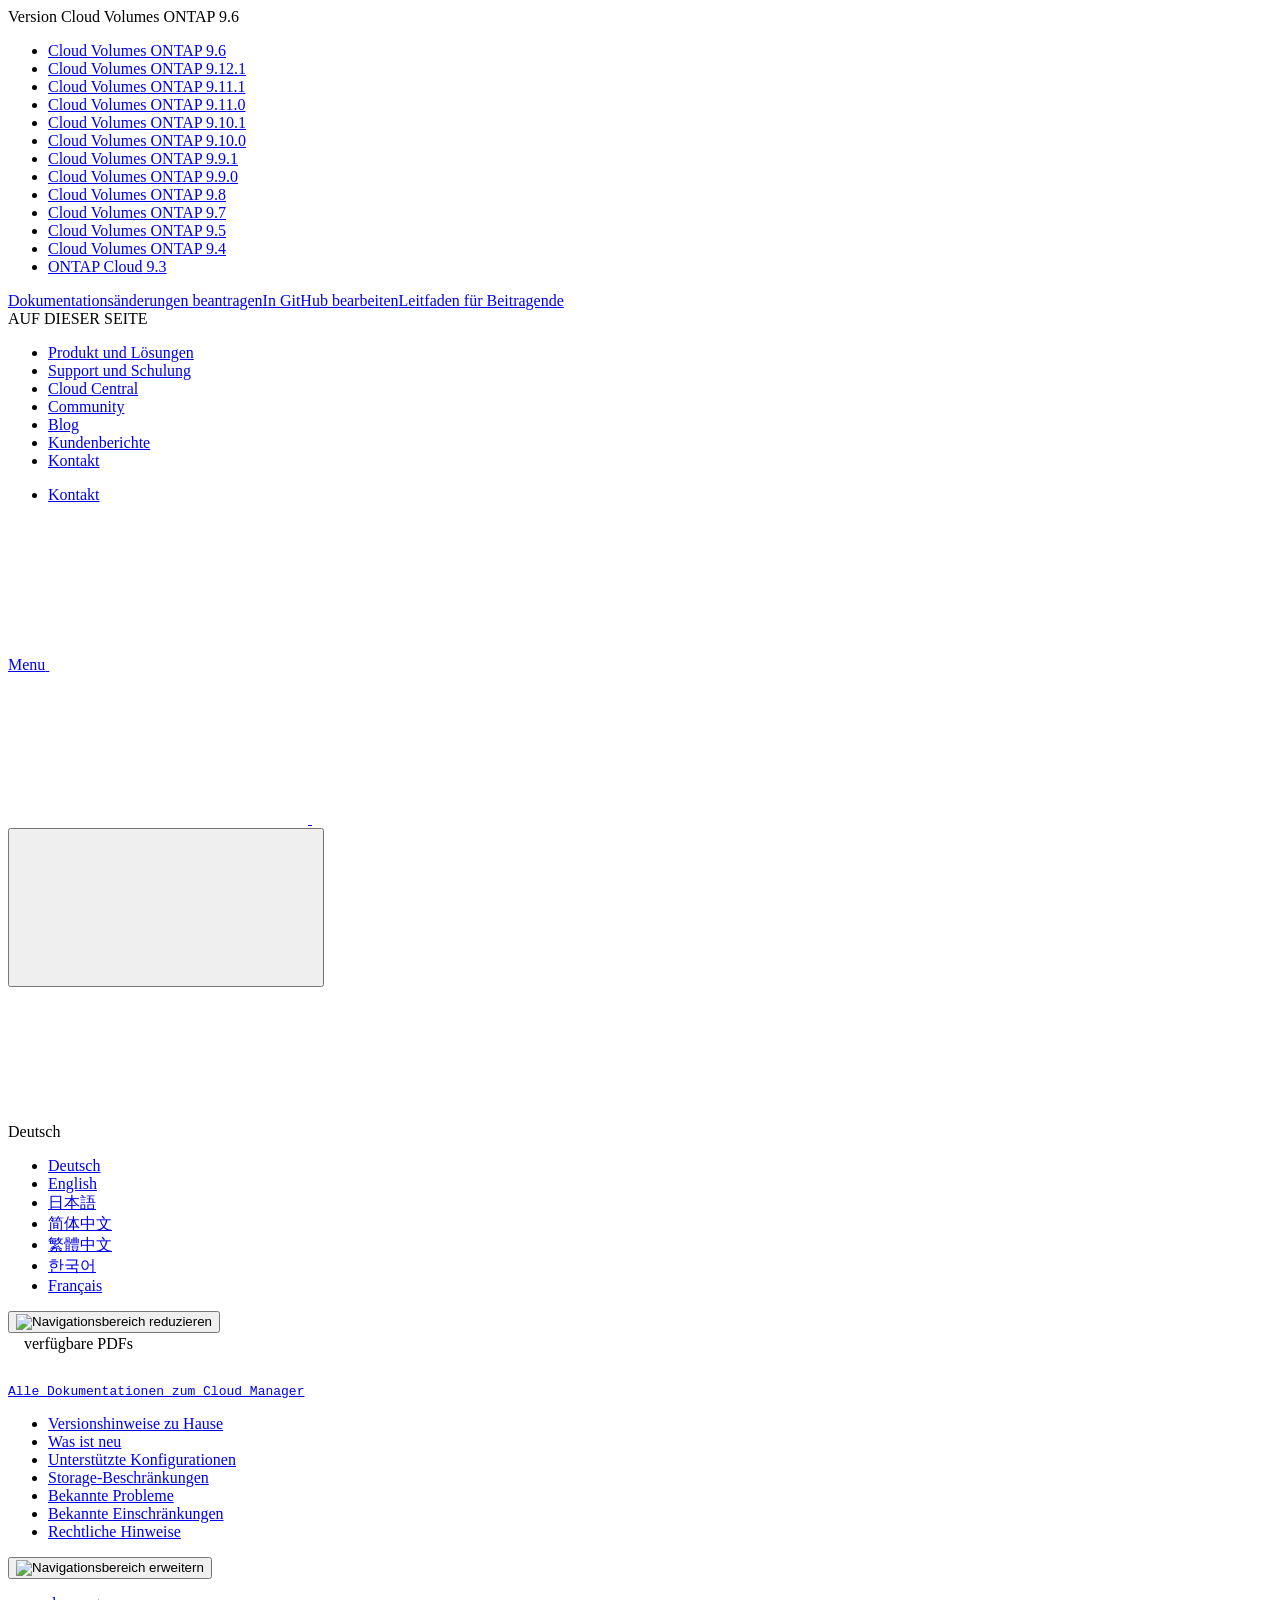
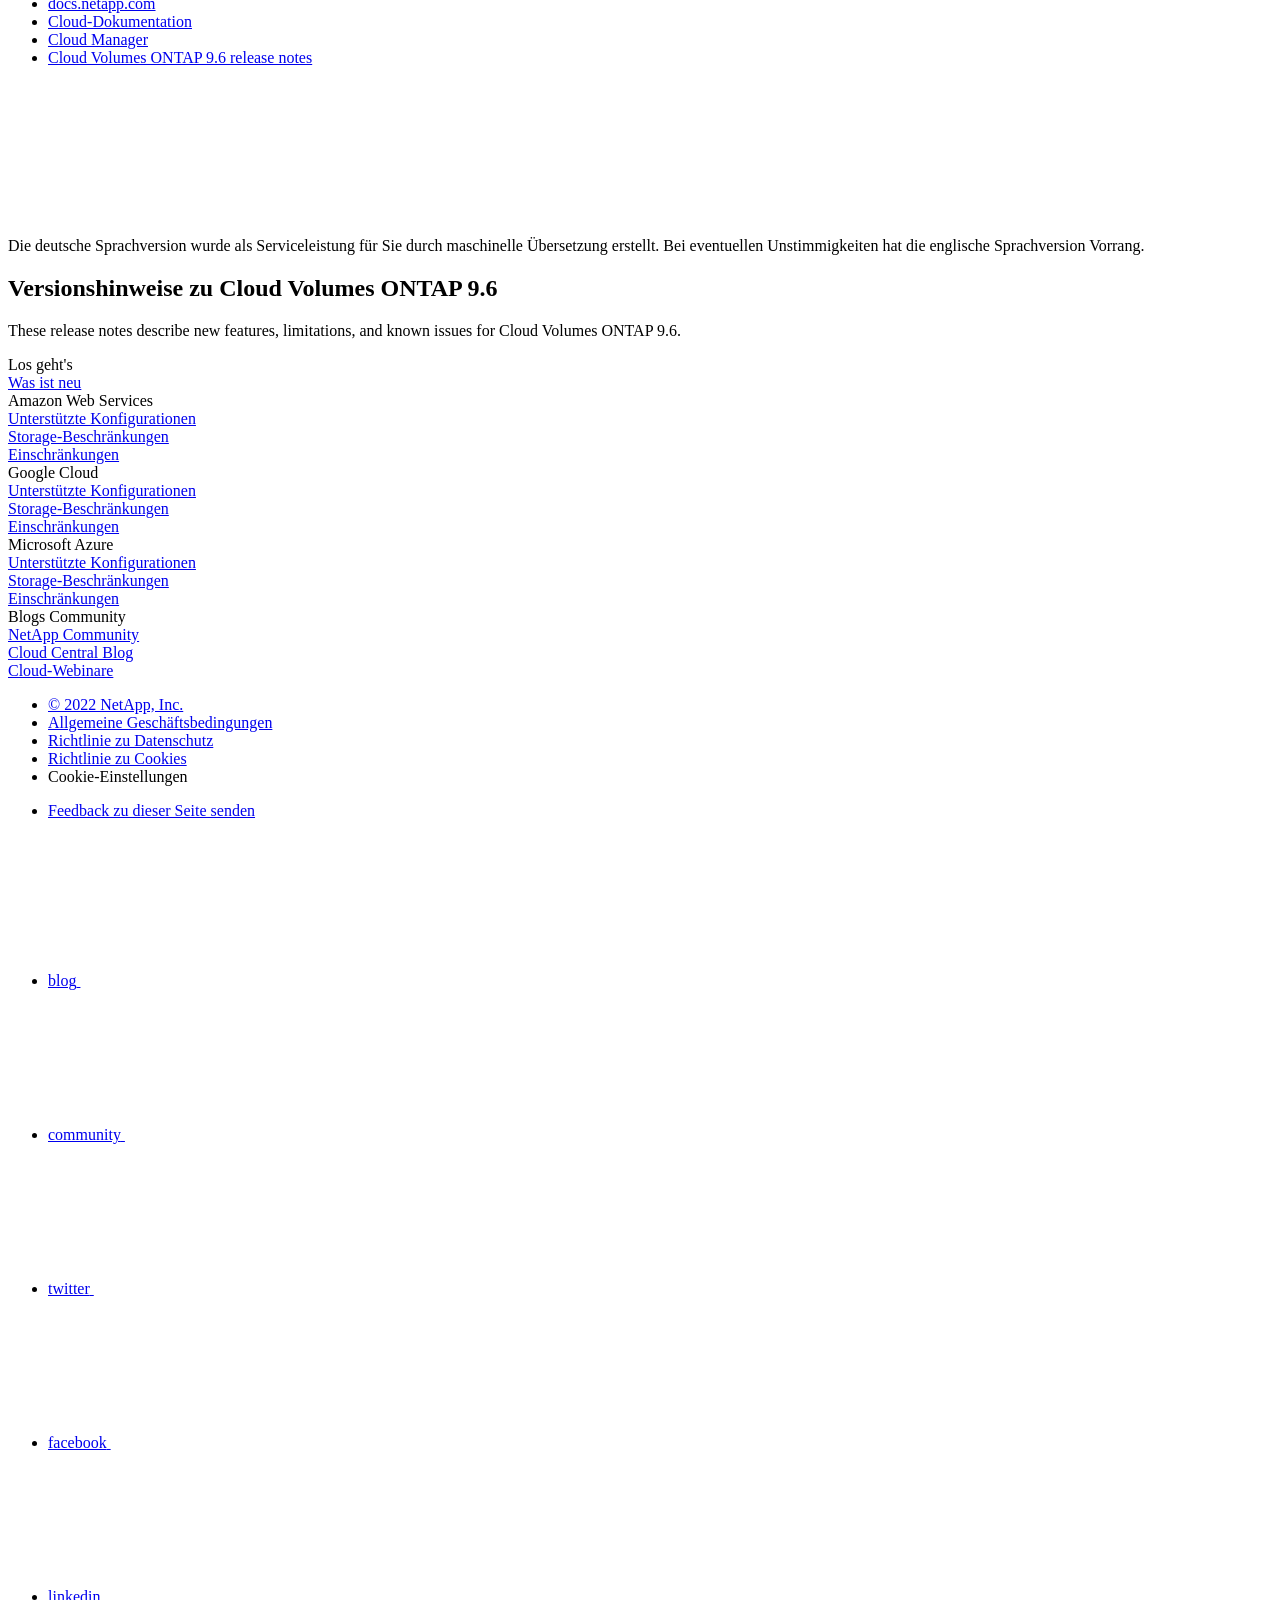
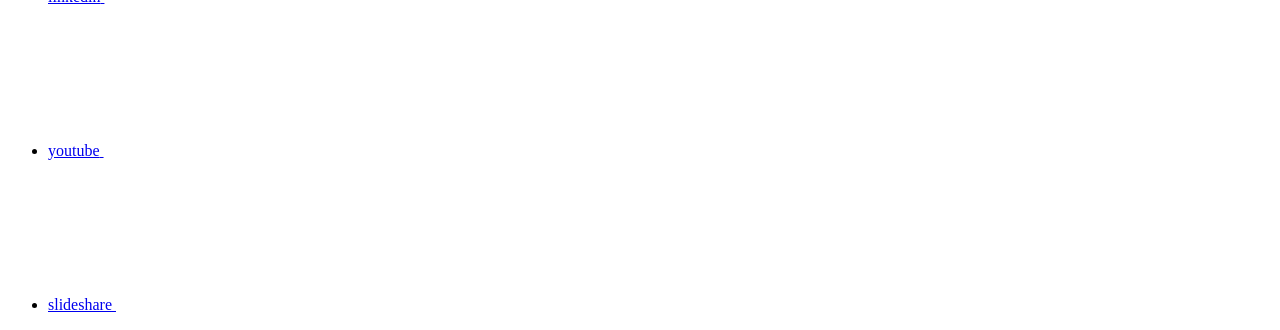
==== commit 43547204: "Deploying to gh-pages from  @ 061e21c3e476c456323de821accb5ff570e68d04 🚀" ====
--- a/index.html
+++ b/index.html
@@ -178,6 +178,13 @@
     <li>
       
       <a href="https://docs.netapp.com/de-de/cloud-volumes-ontap-relnotes/index.html" target="_self">
+        <span translate="no" class="notranslate"><span>Cloud Volumes ONTAP</span><span class="version"> 9.12.1</span></span>
+      </a>
+                     
+    </li>
+    <li>
+      
+      <a href="https://docs.netapp.com/de-de/cloud-volumes-ontap-9111-relnotes/index.html" target="_self">
         <span translate="no" class="notranslate"><span>Cloud Volumes ONTAP</span><span class="version"> 9.11.1</span></span>
       </a>
                      
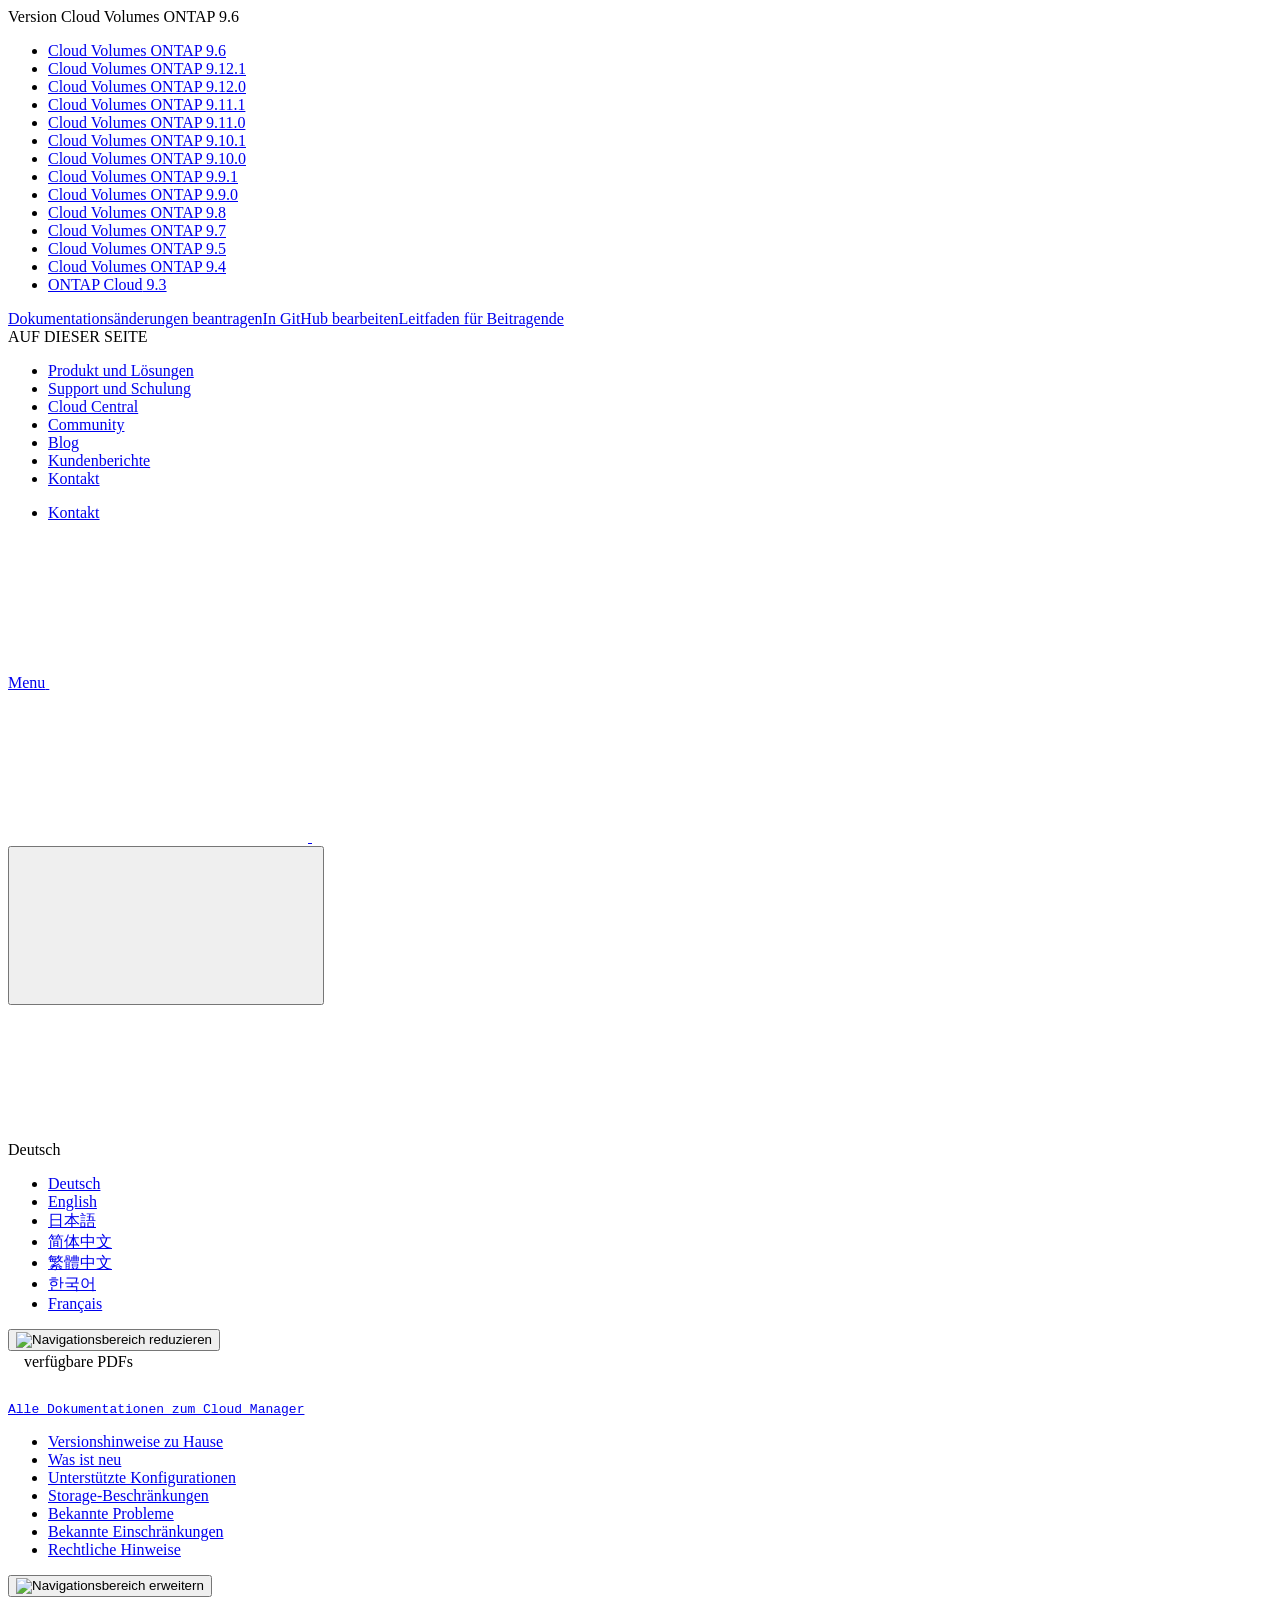
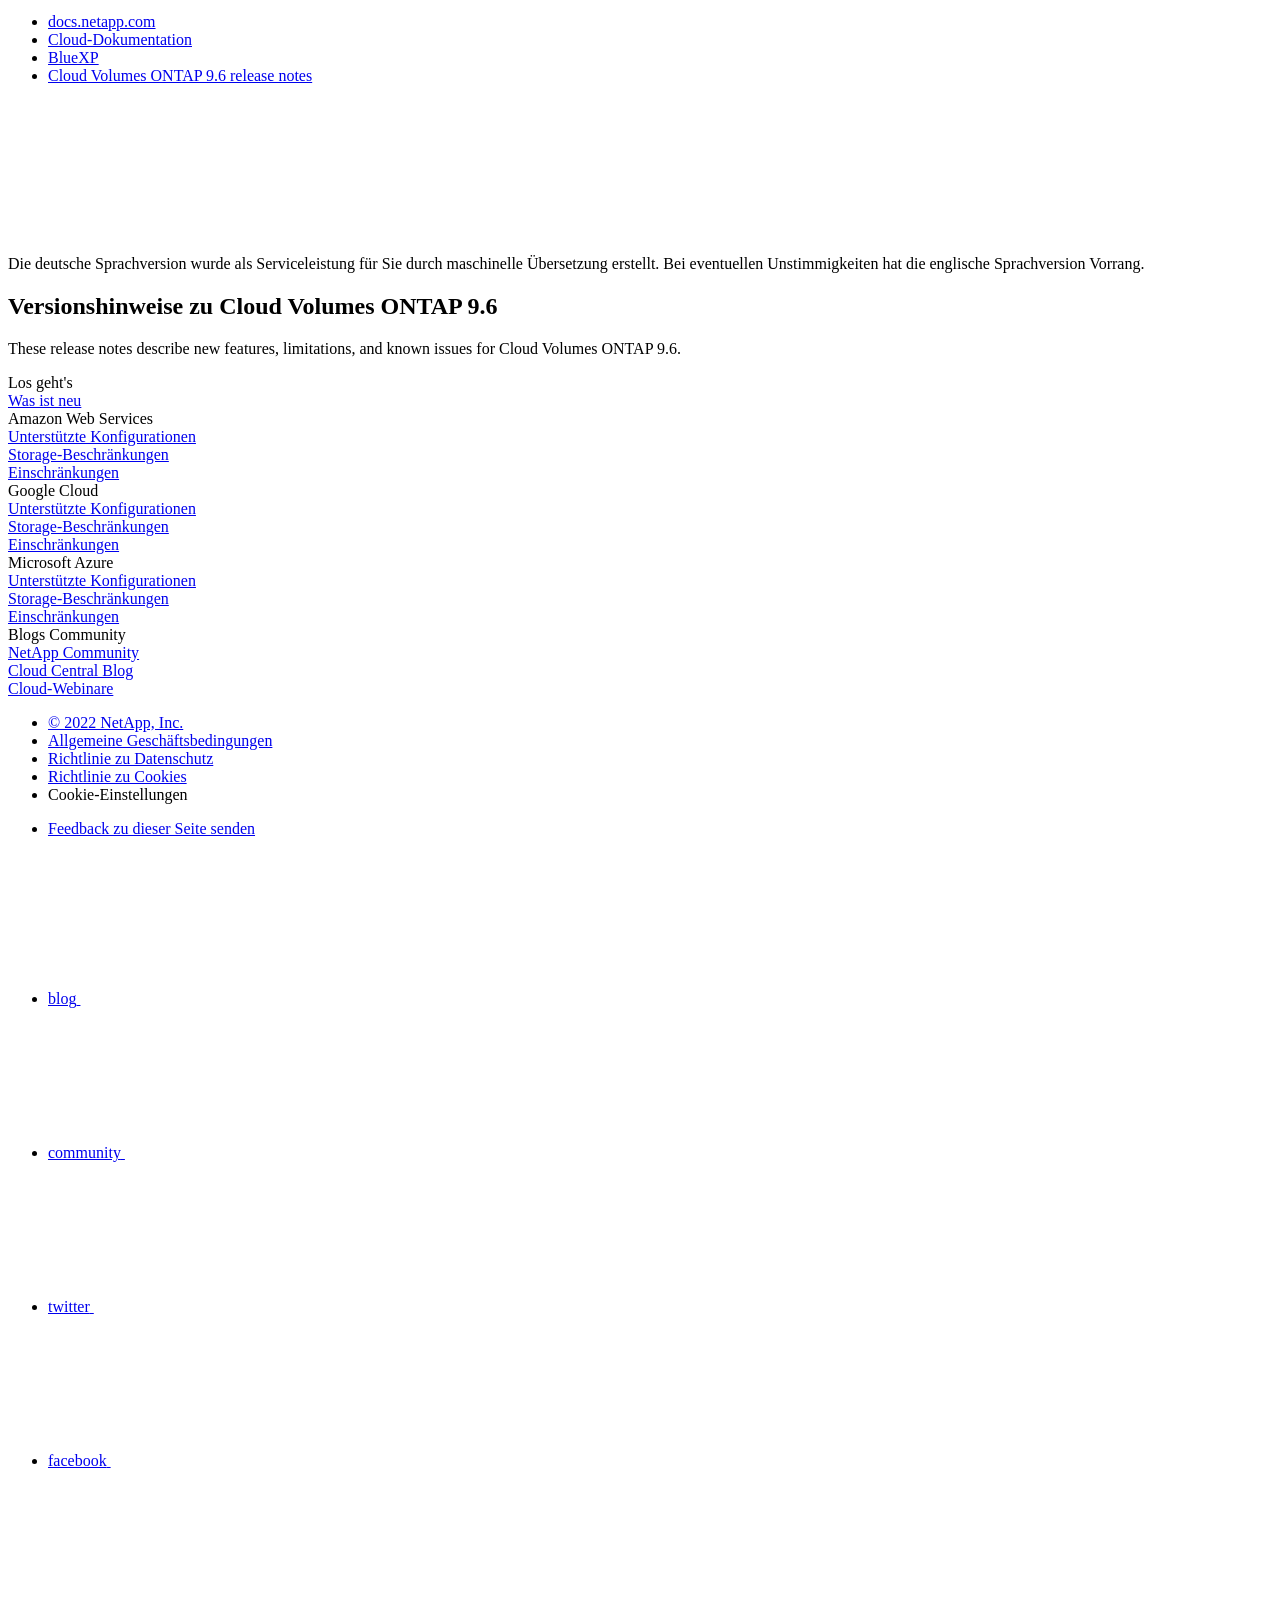
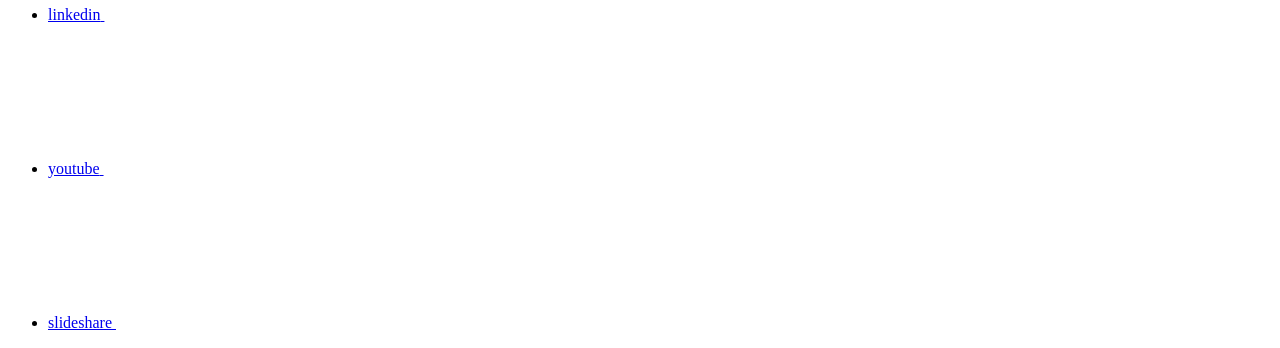
==== commit 278ca6b8: "Deploying to gh-pages from  @ 1b1f7ac001aa7dedc3b4763a90478a0b5948a357 🚀" ====
--- a/index.html
+++ b/index.html
@@ -179,6 +179,13 @@
       
       <a href="https://docs.netapp.com/de-de/cloud-volumes-ontap-relnotes/index.html" target="_self">
         <span translate="no" class="notranslate"><span>Cloud Volumes ONTAP</span><span class="version"> 9.12.1</span></span>
+      </a>
+                     
+    </li>
+    <li>
+      
+      <a href="https://docs.netapp.com/de-de/cloud-volumes-ontap-9120-relnotes/index.html" target="_self">
+        <span translate="no" class="notranslate"><span>Cloud Volumes ONTAP</span><span class="version"> 9.12.0</span></span>
       </a>
                      
     </li>
@@ -750,7 +757,7 @@
 
         
         <li class="n-breadcrumb__list-item">
-          <a href="https://docs.netapp.com/de-de/cloud-manager-family/">Cloud Manager</a>
+          <a href="https://docs.netapp.com/de-de/cloud-manager-family/">BlueXP</a>
         </li>
         
 
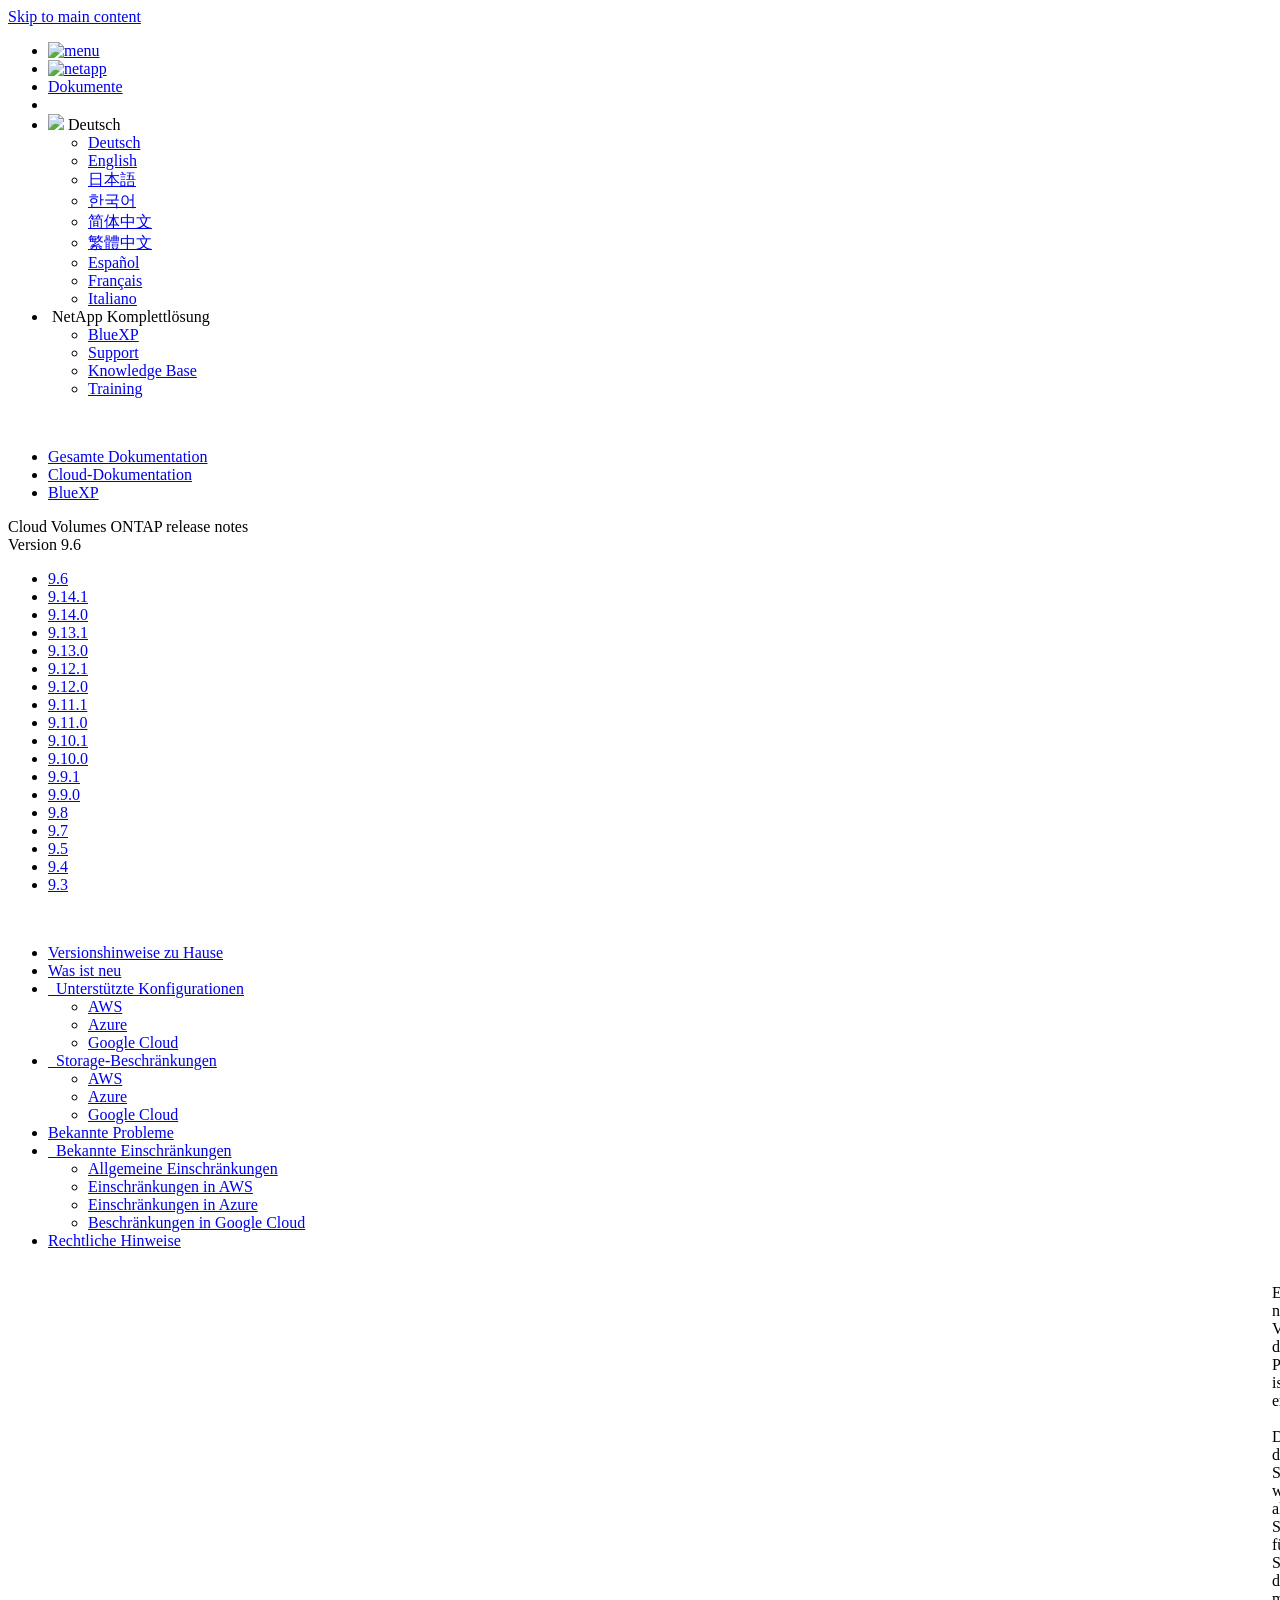
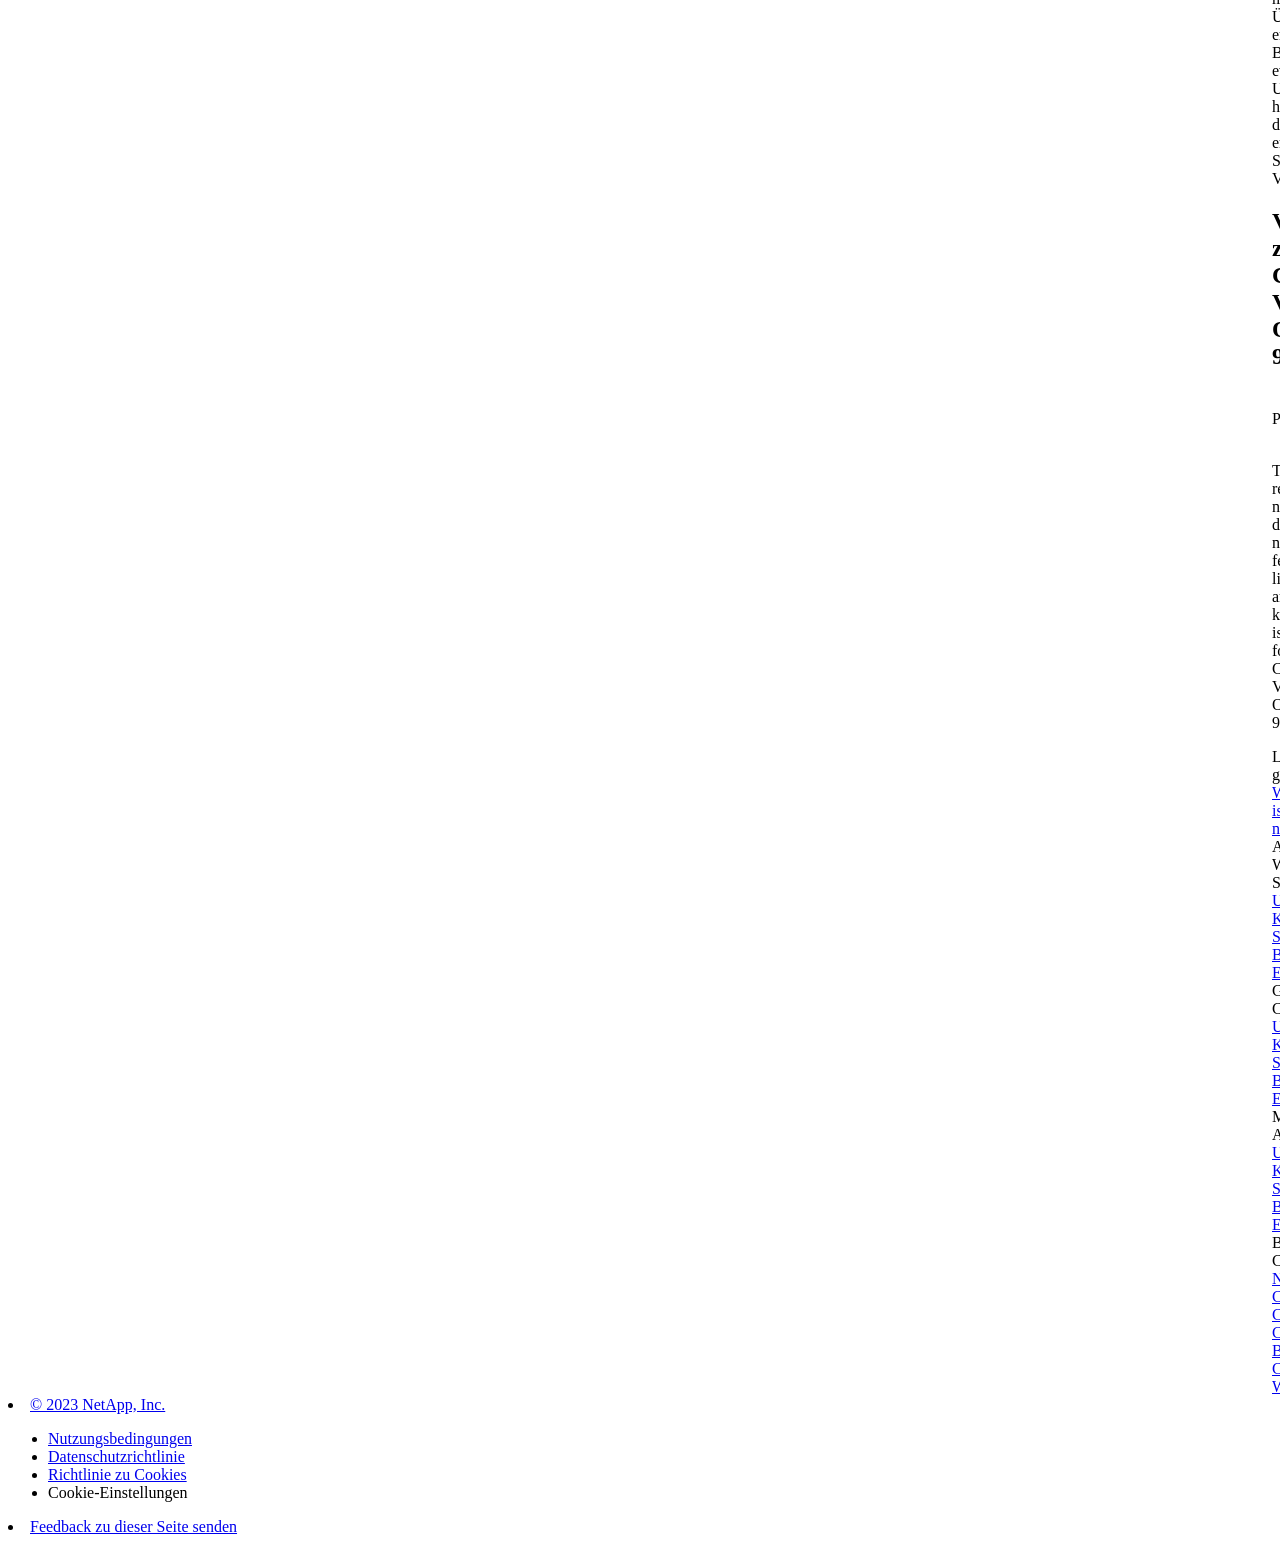
==== commit af40f013: "Built from 34add9a NetAppDocs/netappdocs-build@3c6cbbaaa77cae59a5599492f956fe43f0d98d4e" ====
--- a/index.html
+++ b/index.html
@@ -22,118 +22,67 @@
 
   <!-- RSS Feed --><link rel="alternate" type="application/rss+xml" title="NetApp Documentation" href="/de-de/cloud-volumes-ontap-96-relnotes/feed.xml"><!-- CSS Definitions: NetApp CSS should be defined after generic css -->
 
-  <!-- Elastic Search -->
-  <link rel="stylesheet" href="//cdn.jsdelivr.net/searchkit/0.10.0/theme.css">
 
   <!-- Combined CSS -->
-  <link rel="stylesheet" type="text/css" href="/de-de/cloud-volumes-ontap-96-relnotes/css/netappdocs.css">
+  <link rel="stylesheet" type="text/css" href="/de-de/cloud-volumes-ontap-96-relnotes/css/ie-netappdocs.css">
 
   
-  <link rel="stylesheet" href="/de-de/cloud-volumes-ontap-96-relnotes/css/landing-page.css" type="text/css">
-  <link rel="stylesheet" href="/de-de/cloud-volumes-ontap-96-relnotes/css/tabbed-blocks.css" type="text/css">
+  <link rel="stylesheet" href="/de-de/cloud-volumes-ontap-96-relnotes/css/ie-landing-page.css" type="text/css">
+  <link rel="stylesheet" href="/de-de/cloud-volumes-ontap-96-relnotes/css/ie-tabbed-blocks.css" type="text/css">
   <!-- Canonical url -->
-  <link rel='stylesheet' href='/de-de/cloud-volumes-ontap-96-relnotes/css/na-feature.css' type='text/css'><!-- Top level site integrations --><script>
-    function addAdobeLaunch(adobeId) {
-      var head = document.getElementsByTagName('head')[0];
-      var adobe = document.createElement("script");
-      adobe.type = "text/plain";
-      adobe.className = "optanon-category-C0002";
-      adobe.src = "//assets.adobedtm.com/60287eadf1ee/c284da483c83/"+adobeId+".min.js";
-      head.appendChild(adobe);
-    }
-
-    function addGoogleAnalytics(gtagId) {
-      var google = document.createElement("script");
-      google.type = "text/plain";
-      google.className = "optanon-category-C0002";
-      google.src = "https://www.googletagmanager.com/gtag/js?id="+gtagId;
-      var head = document.getElementsByTagName('head')[0];
-      head.appendChild(google);
-
-      window.dataLayer = window.dataLayer || [];
-      function gtag(){dataLayer.push(arguments);}
-      gtag('js', new Date());
-      gtag('config', gtagId);
-    }
-
-    function addConsent(consentId) {
-      var head = document.getElementsByTagName('head')[0];
-      var onetrustConsent = document.createElement("script");
-      onetrustConsent.type = "text/javascript";
-      onetrustConsent.src = "https://cdn.cookielaw.org/consent/"+consentId+"/OtAutoBlock.js";
-      head.appendChild(onetrustConsent);
-
-      var onetrustScript = document.createElement("script");
-      onetrustScript.type = "text/javascript";
-      onetrustScript.src = "https://cdn.cookielaw.org/scripttemplates/otSDKStub.js";
-      onetrustScript.charset = "UTF-8";
-      onetrustScript.dataset.documentLanguage = "true";
-      onetrustScript.dataset.domainScript = consentId;
-      head.appendChild(onetrustScript);
-    }addConsent("72570c5c-fe30-465f-b0e0-b77f7fb4ae34");
-    addAdobeLaunch("launch-e9ff3acac59f");
-    addGoogleAnalytics("UA-81697994-3");function OptanonWrapper() { }
+  <link rel="canonical" href="https://docs.netapp.com/de-de/cloud-volumes-ontap-96-relnotes/" />
+  <link rel="alternate" hreflang="x-default" href="https://docs.netapp.com/us-en/cloud-volumes-ontap-96-relnotes/" />
+  <link rel="alternate" hreflang="de" href="https://docs.netapp.com/de-de/cloud-volumes-ontap-96-relnotes/" />
+  <link rel="alternate" hreflang="en" href="https://docs.netapp.com/us-en/cloud-volumes-ontap-96-relnotes/" />
+  <link rel="alternate" hreflang="ja" href="https://docs.netapp.com/ja-jp/cloud-volumes-ontap-96-relnotes/" />
+  <link rel="alternate" hreflang="ko" href="https://docs.netapp.com/ko-kr/cloud-volumes-ontap-96-relnotes/" />
+  <link rel="alternate" hreflang="zh-Hans" href="https://docs.netapp.com/zh-cn/cloud-volumes-ontap-96-relnotes/" />
+  <link rel="alternate" hreflang="zh-Hant" href="https://docs.netapp.com/zh-tw/cloud-volumes-ontap-96-relnotes/" />
+  <link rel="alternate" hreflang="es" href="https://docs.netapp.com/es-es/cloud-volumes-ontap-96-relnotes/" />
+  <link rel="alternate" hreflang="fr" href="https://docs.netapp.com/fr-fr/cloud-volumes-ontap-96-relnotes/" />
+  <link rel="alternate" hreflang="it" href="https://docs.netapp.com/it-it/cloud-volumes-ontap-96-relnotes/" />
+  <!-- Top level site integrations -->
+<script type="text/javascript" src="https://cdn.cookielaw.org/consent/72570c5c-fe30-465f-b0e0-b77f7fb4ae34/OtAutoBlock.js"></script>
+    <script type="text/javascript" src="https://cdn.cookielaw.org/scripttemplates/otSDKStub.js" charset="UTF-8" data-document-language="true" data-domain-script="72570c5c-fe30-465f-b0e0-b77f7fb4ae34"></script>
+    <script type="text/javascript">function OptanonWrapper() { }</script>
+    <script type="text/plain" class="optanon-category-C0002" src="https://assets.adobedtm.com/60287eadf1ee/c284da483c83/launch-e9ff3acac59f.min.js"></script>
+    <script class="optanon-category-C0001">(function(w,d,s,l,i){w[l]=w[l]||[];w[l].push({'gtm.start':
+        new Date().getTime(),event:'gtm.js'});var f=d.getElementsByTagName(s)[0],
+        j=d.createElement(s),dl=l!='dataLayer'?'&l='+l:'';j.setAttributeNode(d.createAttribute('data-ot-ignore'));j.setAttribute('class','optanon-category-C0001');j.async=true;
+        j.src='https://www.googletagmanager.com/gtm.js?id='+i+dl+'';f.parentNode.insertBefore(j,f);
+        })(window,document,'script','dataLayer','GTM-MD73T9M');</script>
+
+  <script src="https://cdnjs.cloudflare.com/ajax/libs/jquery/2.1.4/jquery.min.js"></script>
+  
+  <script>
+    $(document).ready(function() {
+      const MASTHEAD_OFFSET = 65;
+      const SECTIONS = $("main h2, main h3");
+      // PAGE NAV - Init
+      if (SECTIONS.length == 0) {
+        // remove if there is no elements
+        /*
+        $("#ie-right-navbar").remove();
+        $("#ie-right-navbar-collapse").remove();
+        */
+      } else {
+        $(".page-nav-title").css('display', 'block');
+        for (var i = 0; i < SECTIONS.length; i++) {
+          var sectionId = $(SECTIONS[i]).attr('id');
+          var sectionName = $(SECTIONS[i]).text();
+          var subClass = $(SECTIONS[i]).is("h3") ? ' page-nav__sublink' : '';
+          $("#page-menu").append('<li class="page-nav-item"><a href="#' + sectionId + '" class="page-nav__link' + subClass + '">' + sectionName + '</a></li>');
+        }
+      }
+    });
   </script>
-  <script src="https://cdnjs.cloudflare.com/ajax/libs/jquery/2.1.4/jquery.min.js"></script>
+  
   <script src="https://cdnjs.cloudflare.com/ajax/libs/jquery-cookie/1.4.1/jquery.cookie.min.js"></script>
 
   <!-- Used for Product Family Page Sidebar Visibility --><!-- Used to import Promise for IE. Required for SearchKit -->
-  <script src="https://cdnjs.cloudflare.com/ajax/libs/bluebird/3.3.5/bluebird.min.js"></script><script src='/de-de/cloud-volumes-ontap-96-relnotes/js/na-search.js'></script><script src='/de-de/cloud-volumes-ontap-96-relnotes/js/na-pagenav.js'></script><script src='/de-de/cloud-volumes-ontap-96-relnotes/js/na-utility.js'></script>
-  <script src='/de-de/cloud-volumes-ontap-96-relnotes/js/clouddocs.js'></script>
-  <script src='/de-de/cloud-volumes-ontap-96-relnotes/js/jquery.navgoco.min.js'></script>
-  <script src="https://maxcdn.bootstrapcdn.com/bootstrap/3.3.7/js/bootstrap.min.js" integrity="sha384-Tc5IQib027qvyjSMfHjOMaLkfuWVxZxUPnCJA7l2mCWNIpG9mGCD8wGNIcPD7Txa" crossorigin="anonymous"></script>
-  <script src='/de-de/cloud-volumes-ontap-96-relnotes/js/toc.js'></script>
-  <script src='/de-de/cloud-volumes-ontap-96-relnotes/js/customscripts.js'></script><script>
-      $(document).ready(function() {
-          
-          var collapseOnInit = true;
-          
-
-          var navSettings = {
-              "caretHtml": '',
-              "accordion": collapseOnInit,
-              "openClass": 'active', // open
-              "save": false, // leave false or nav highlighting doesn't work right
-              "cookie": {
-                  "name": 'navgoco',
-                  "expires": false,
-                  "path": '/'
-              },
-              "slide": {
-                  "duration": 400,
-                  "easing": 'swing'
-              }
-          };
-
-          // Initialize navgoco with default options
-          $("#mysidebar").navgoco(navSettings);
-          
-
-          $("#collapseAll").click(function(e) {
-              e.preventDefault();
-              $("#mysidebar").navgoco('toggle', false);
-          });
-
-          $("#expandAll").click(function(e) {
-              e.preventDefault();
-              $("#mysidebar").navgoco('toggle', true);
-          });
-
-          $(".sidebar-nav-container").on("scroll", function() {
-            $.cookie("sidebarScroll", $(".sidebar-nav-container").scrollTop(), {
-              path    : "/de-de/cloud-volumes-ontap-96-relnotes"  
-            });
-          });
-          $(function() {
-            if ($.cookie("sidebarScroll")) {
-              $(".sidebar-nav-container").scrollTop($.cookie("sidebarScroll"));
-            }
-          });
-
-      });
-
-  </script>
-  <script>
+  <script src="https://cdnjs.cloudflare.com/ajax/libs/bluebird/3.3.5/bluebird.min.js"></script><script src='/de-de/cloud-volumes-ontap-96-relnotes/js/na-search.js'></script><script src='/de-de/cloud-volumes-ontap-96-relnotes/js/ie-clouddocs.js'></script>
+  <script src="https://maxcdn.bootstrapcdn.com/bootstrap/3.3.7/js/bootstrap.min.js" integrity="sha384-Tc5IQib027qvyjSMfHjOMaLkfuWVxZxUPnCJA7l2mCWNIpG9mGCD8wGNIcPD7Txa" crossorigin="anonymous"></script><script>
+    /*
       $(document).ready(function() {
           $("#tg-sb-link").click(function() {
               $("#tg-sb-sidebar").toggle();
@@ -143,323 +92,703 @@
               $("#tg-sb-icon").toggleClass('fa-toggle-off');
           });
       });
+      */
   </script>
   <script src='/de-de/cloud-volumes-ontap-96-relnotes/js/custom-dropdown.js'></script>
   <script src='/de-de/cloud-volumes-ontap-96-relnotes/js/FileSaver.min.js'></script>
   <script src='/de-de/cloud-volumes-ontap-96-relnotes/js/jszip-utils.min.js'></script>
-  <script src='/de-de/cloud-volumes-ontap-96-relnotes/js/jszip.min.js'></script>
-  <script src='/de-de/cloud-volumes-ontap-96-relnotes/js/pdf-ux.js'></script>
-</head>
+  <script src='/de-de/cloud-volumes-ontap-96-relnotes/js/jszip.min.js'></script><script src='/de-de/cloud-volumes-ontap-96-relnotes/js/ie-pdf-ux.js'></script></head>
 
 
   <body class role="document" data-flavor="">
-    <div id="page" class="n-off-canvas-menu">
-      <div class="n-off-canvas-menu__menu"><!--TODO: Add offcanvas code --></div>
-      <div class="n-off-canvas-menu__content-wrap">
-        <header class="site-header" id="banner">
-  
-  <!-- Start Page Toolbar -->
-  
-  <div class="page-nav-toolbar"><div id="version-dropdown-new" class="custom-dropdown" >
-  <div class="custom-dropdown-select unselected" title="Cloud Volumes ONTAP 9.6">
-    <label>Version</label>
-    <span translate="no" class="notranslate">Cloud Volumes ONTAP 9.6</span>
-    <img src="/de-de/cloud-volumes-ontap-96-relnotes/images/chevron_up.svg" alt="" class="custom-icon chevrondown invisible" />
-    <img src="/de-de/cloud-volumes-ontap-96-relnotes/images/chevron_down.svg" alt="" class="custom-icon chevronup" />
-  </div>
-
-  <ul class="custom-dropdown-menu"><li>
-      
-      <a href="https://docs.netapp.com/de-de/cloud-volumes-ontap-96-relnotes/index.html" target="_self">
-        <span translate="no" class="notranslate"><span>Cloud Volumes ONTAP</span><span class="version"> 9.6</span></span>
-      </a>
-                     
-    </li>
-    <li>
-      
-      <a href="https://docs.netapp.com/de-de/cloud-volumes-ontap-relnotes/index.html" target="_self">
-        <span translate="no" class="notranslate"><span>Cloud Volumes ONTAP</span><span class="version"> 9.12.1</span></span>
-      </a>
-                     
-    </li>
-    <li>
-      
-      <a href="https://docs.netapp.com/de-de/cloud-volumes-ontap-9120-relnotes/index.html" target="_self">
-        <span translate="no" class="notranslate"><span>Cloud Volumes ONTAP</span><span class="version"> 9.12.0</span></span>
-      </a>
-                     
-    </li>
-    <li>
-      
-      <a href="https://docs.netapp.com/de-de/cloud-volumes-ontap-9111-relnotes/index.html" target="_self">
-        <span translate="no" class="notranslate"><span>Cloud Volumes ONTAP</span><span class="version"> 9.11.1</span></span>
-      </a>
-                     
-    </li>
-    <li>
-      
-      <a href="https://docs.netapp.com/de-de/cloud-volumes-ontap-9110-relnotes/index.html" target="_self">
-        <span translate="no" class="notranslate"><span>Cloud Volumes ONTAP</span><span class="version"> 9.11.0</span></span>
-      </a>
-                     
-    </li>
-    <li>
-      
-      <a href="https://docs.netapp.com/de-de/cloud-volumes-ontap-9101-relnotes/index.html" target="_self">
-        <span translate="no" class="notranslate"><span>Cloud Volumes ONTAP</span><span class="version"> 9.10.1</span></span>
-      </a>
-                     
-    </li>
-    <li>
-      
-      <a href="https://docs.netapp.com/de-de/cloud-volumes-ontap-9100-relnotes/index.html" target="_self">
-        <span translate="no" class="notranslate"><span>Cloud Volumes ONTAP</span><span class="version"> 9.10.0</span></span>
-      </a>
-                     
-    </li>
-    <li>
-      
-      <a href="https://docs.netapp.com/de-de/cloud-volumes-ontap-991-relnotes/index.html" target="_self">
-        <span translate="no" class="notranslate"><span>Cloud Volumes ONTAP</span><span class="version"> 9.9.1</span></span>
-      </a>
-                     
-    </li>
-    <li>
-      
-      <a href="https://docs.netapp.com/de-de/cloud-volumes-ontap-990-relnotes/index.html" target="_self">
-        <span translate="no" class="notranslate"><span>Cloud Volumes ONTAP</span><span class="version"> 9.9.0</span></span>
-      </a>
-                     
-    </li>
-    <li>
-      
-      <a href="https://docs.netapp.com/de-de/cloud-volumes-ontap-98-relnotes/index.html" target="_self">
-        <span translate="no" class="notranslate"><span>Cloud Volumes ONTAP</span><span class="version"> 9.8</span></span>
-      </a>
-                     
-    </li>
-    <li>
-      
-      <a href="https://docs.netapp.com/de-de/cloud-volumes-ontap-97-relnotes/index.html" target="_self">
-        <span translate="no" class="notranslate"><span>Cloud Volumes ONTAP</span><span class="version"> 9.7</span></span>
-      </a>
-                     
-    </li>
-    <li>
-      
-      <a href="https://docs.netapp.com/de-de/cloud-volumes-ontap-95-relnotes/index.html" target="_self">
-        <span translate="no" class="notranslate"><span>Cloud Volumes ONTAP</span><span class="version"> 9.5</span></span>
-      </a>
-                     
-    </li>
-    <li>
-      
-      <a href="https://docs.netapp.com/de-de/cloud-volumes-ontap-94-relnotes/index.html" target="_self">
-        <span translate="no" class="notranslate"><span>Cloud Volumes ONTAP</span><span class="version"> 9.4</span></span>
-      </a>
-                     
-    </li>
-    <li>
-      
-      <a href="https://docs.netapp.com/de-de/cloud-volumes-ontap-93-relnotes/index.html" target="_self">
-        <span translate="no" class="notranslate"><span>ONTAP Cloud</span><span class="version"> 9.3</span></span>
-      </a>
-                     
-    </li>
-    
-  </ul>
-</div><div class="page-nav-contribute"><a target="_blank" href="https://github.com/NetAppDocs/cloud-volumes-ontap-96-relnotes/issues/new?body=Page%3A%20[Versionshinweise zu Cloud Volumes ONTAP 9.6](https://docs.netapp.com/de-de/cloud-volumes-ontap-96-relnotes/index.html)&template=public-issue-template.md" class="page-nav-contribute-link" role="button"><img src="/de-de/cloud-volumes-ontap-96-relnotes/images/discuss-sm.svg" alt="" class="github-icon" />Dokumentationsänderungen beantragen</a><a target="_blank" href="https://github.com/NetAppDocs/cloud-volumes-ontap-96-relnotes/blob/main/index.adoc" class="page-nav-contribute-link" role="button"><img src="/de-de/cloud-volumes-ontap-96-relnotes/images/edit-sm.svg" alt="" class="github-icon" />In GitHub bearbeiten</a><a target="_blank" href="https://docs.netapp.com/us-en/contribute/" class="page-nav-contribute-link"  ><img src="/de-de/cloud-volumes-ontap-96-relnotes/images/article-sm.svg" alt="" class="github-icon" />Leitfaden für Beitragende</a></div>
-    <div class="page-nav-container">
-      <nav class="page-nav-fixed">
-        <div class="page-nav-title">AUF DIESER SEITE</div>
-        <div class="page-nav-links">
-          <ul class="page-nav-inner" id="page-menu"></ul>
-        </div>
-      </nav>
-    </div>
-  </div>
-  
-  
-  <!-- Start top_hat -->
-  <div class="n-top-hat">
-    <div class="n-container">
-      <div class="n-top-hat__cross-property-nav">
-        <ul class="n-top-hat__list">
-          <li class="n-top-hat__list-item">
-            <a href="https://www.netapp.com/products-a-z/" class="n-top-hat__link">Produkt und Lösungen</a>
-          </li>
-          <li class="n-top-hat__list-item">
-            <a href="https://www.netapp.com/support-and-training/netapp-university/" class="n-top-hat__link">Support und Schulung</a>
-          </li>
-          <li class="n-top-hat__list-item">
-            <a href="https://cloud.netapp.com" class="n-top-hat__link">Cloud Central</a>
-          </li>
-          <li class="n-top-hat__list-item">
-            <a href="https://community.netapp.com/" class="n-top-hat__link">Community</a>
-          </li>
-          <li class="n-top-hat__list-item">
-            <a href="https://blog.netapp.com/" class="n-top-hat__link">Blog</a>
-          </li>
-          <li class="n-top-hat__list-item">
-            <a href="https://customers.netapp.com/en/" class="n-top-hat__link">Kundenberichte</a>
-          </li>
-          <li class="n-top-hat__list-item">
-            <a href="https://www.netapp.com/us/contact-us/index.aspx" target="_self" class="n-top-hat__link" data-ntap-ui="contact-us">Kontakt</a>
-          </li>
-        </ul>
-      </div>
-      <div class="n-top-hat__utils">
-        <ul class="n-top-hat__list">
-          <li class="n-top-hat__list-item">
-            <a href="https://www.netapp.com/us/contact-us/index.aspx" target="_self" class="n-top-hat__link" data-ntap-ui="contact-us">Kontakt</a>
-          </li>
-        </ul>
-      </div>
-    </div>
-  </div>
-  <!-- End top_hat -->
-
-  <!-- Start property bar -->
-  <style>
-    .n-property-navigation-bar__menus--desktop-experience .n-menu--mega__default-content__heading span {
-    color: #34B0FF;
-    }
-  </style>
-  <div class="n-property-bar " data-ntap-ui="sticky-nav">
-    <div class="n-property-bar__inner-wrap">
-      <div class="n-property-bar__menu-toggle">
-        <a href="#" class="n-property-bar__menu-toggle-link">
-          <span class="n-property-bar__menu-toggle-text">Menu</span>
-          <svg class="n-icon-bars n-property-bar__menu-toggle-icon" aria-labelledby="title">
-            <title>bars</title>
-            <use xlink:href="/de-de/cloud-volumes-ontap-96-relnotes/common/svg/sprite.svg#bars"></use>
-          </svg>
-        </a>
-      </div>
-      <div class="n-property-bar__property-mark ">
-        <a href="https://www.netapp.com" class="n-property-bar__property-link">
-          <div class="n-property-bar__logo">
-            <svg class="n-icon-netapp-mark n-icon-netapp-mark n-property-bar__netapp-mark-icon" aria-labelledby="title">
-              <title>netapp-mark</title>
-              <use xlink:href="/de-de/cloud-volumes-ontap-96-relnotes/common/svg/sprite.svg#netapp-mark"></use>
-            </svg>
-            <svg class="n-icon-netapp-logo n-property-bar__logo-svg" aria-labelledby="title">
-              <title>netapp-logo</title>
-              <use xlink:href="/de-de/cloud-volumes-ontap-96-relnotes/common/svg/sprite.svg#netapp-logo"></use>
-            </svg>
-          </div>
-        </a>
-      </div>
-
-      
-      
-      
-      <div class="search-property-bar">
-        <div id="search-demo-container" class="searchbox n-property-bar__search">
-          <div id="react-search" 
-          data-search-html="/de-de/cloud-volumes-ontap-96-relnotes/search.html"
-          data-type="widget" 
-          data-placeholder="Dokumentation durchsuchen"
-          data-no-results-found="Keine Ergebnisse für {query} gefunden"
-          data-did-you-mean="Nach {suggestion} suchen."
-          data-no-results-found-did-you-mean="Keine Ergebnisse für {query} gefunden. Meinten Sie {suggestion}?"
-          data-results-found="{hitCount} Ergebnisse gefunden"
-          data-error-message="We're sorry, an issue occurred when fetching your results. Please try again."
-          data-error-reset="Reset Search"
-          data-sk-es-pf-indexes=""
-          data-flavor=""></div>
-          <button class="n-property-bar__search-toggle-button" type="button">
-            <svg class="n-icon-search n-property-bar__search-toggle-button-icon" aria-labelledby="title">
-              <title>search</title>
-              <use xmlns:xlink="http://www.w3.org/1999/xlink" xlink:href="/de-de/cloud-volumes-ontap-96-relnotes/common/svg/sprite.svg#search"></use>
-            </svg>
-          </button>
-        </div>
-      </div>
-      
-    </div>
-  </div>
-  <div class="n-property-bar__toolbar">
-    <!-- Start Language Selector --><div id="language-dropdown" class="custom-dropdown custom-dropdown-lang">
-      <div class="custom-dropdown-select custom-dropdown-select-lang">
-      <span class="lang-name">Deutsch</span>
-          <svg class="n-globe__icon" aria-labelledby="title">
-            <title>globe</title>
-            <use xmlns:xlink="http://www.w3.org/1999/xlink" xlink:href="/de-de/cloud-volumes-ontap-96-relnotes/common/svg/sprite.svg#globe"></use>
-          </svg>
-        </button>
-      </div>
-
-      <ul class="custom-dropdown-menu"><li>
-          <a href="https://docs.netapp.com/de-de/cloud-volumes-ontap-96-relnotes/index.html" target="_self"><span translate="no" class="notranslate">Deutsch</span></a>
-        </li><li>
-          <a href="https://docs.netapp.com/us-en/cloud-volumes-ontap-96-relnotes/index.html" target="_self"><span translate="no" class="notranslate">English</span></a>
-        </li><li>
-          <a href="https://docs.netapp.com/ja-jp/cloud-volumes-ontap-96-relnotes/index.html" target="_self"><span translate="no" class="notranslate">日本語</span></a>
-        </li><li>
-          <a href="https://docs.netapp.com/zh-cn/cloud-volumes-ontap-96-relnotes/index.html" target="_self"><span translate="no" class="notranslate">简体中文</span></a>
-        </li><li>
-          <a href="https://docs.netapp.com/zh-tw/cloud-volumes-ontap-96-relnotes/index.html" target="_self"><span translate="no" class="notranslate">繁體中文</span></a>
-        </li><li>
-          <a href="https://docs.netapp.com/ko-kr/cloud-volumes-ontap-96-relnotes/index.html" target="_self"><span translate="no" class="notranslate">한국어</span></a>
-        </li><li>
-          <a href="https://docs.netapp.com/fr-fr/cloud-volumes-ontap-96-relnotes/index.html" target="_self"><span translate="no" class="notranslate">Français</span></a>
-        </li></ul>
-    </div><!-- End Language Selector -->
-
-    <div class="n-property-bar__cta"></div>
-  </div>
-  <script>
-    $(function(){
-        var currentLocalization = $('html').attr('lang');
-
-        var localizationsDictionary = {
-            "en-CA" : "https://www.netapp.com/search/index.aspx?for_cr=canada&",
-            "en-IN" : "https://www.netapp.com/search/index.aspx?for_cr=india&",
-            "nl-NL" : "https://www.netapp.com/search/index.aspx?for_cr=netherlands&",
-            "ru-RU" : "https://www.netapp.com/search/index.aspx?for_cr=russia&",
-            "sv-SE" : "https://www.netapp.com/search/index.aspx?for_cr=sweden&",
-            "it-IT" : "https://www.netapp.com/search/index.aspx?for_cr=italy&",
-            "he-IL" : "https://www.netapp.com/search/index.aspx?for_cr=israel&",
-            "ko-KR" : "https://www.netapp.com/search/index.aspx?for_cr=korea&",
-            "zh-TW" : "https://www.netapp.com/search/index.aspx?for_cr=taiwan&",
-            "en-GB" : "https://www.netapp.com/search/index.aspx?for_cr=unitedkingdom&",
-            "en-SG" : "https://www.netapp.com/search/index.aspx?for_cr=asean&",
-            "en-AU" : "https://www.netapp.com/search/index.aspx?for_cr=australia&",
-            "pt-BR" : "https://www.netapp.com/search/index.aspx?for_cr=brasil&",
-            "de-CH" : "https://www.netapp.com/search/index.aspx?for_cr=switzerland&",
-            "es-MX" : "https://www.netapp.com/search/index.aspx?for_cr=mexico&"
-        };
-
-        if($('html').hasClass('ntap-whitelisted') && localizationsDictionary.hasOwnProperty(currentLocalization)) {
-            $('.n-property-bar__property-link').attr('href', '/');
-        }
-    });
-  </script>
-  <!-- End property bar -->
-</header>
-
+    <div class="skip-to-main">
+      <a href="#main" >Skip to main content</a>
+    </div><noscript><iframe src="https://www.googletagmanager.com/ns.html?id=GTM-MD73T9M"
+      height="0" width="0" style="display:none;visibility:hidden"></iframe></noscript><div id="page" class="">
+      <div id="ie-phone-menu" class=""></div>
+      <div id="ie-content-wrap" class="">
+        <nav id="ie-new-header">
+    <ul>
+        <li id="ie-phone-menu-button">
+            <a href="#">
+                <image id="" src="/de-de/cloud-volumes-ontap-96-relnotes/images/hamburger.svg" alt="menu" />
+            </a>
+        </li>
+
+        <li>
+            <a href="https://www.netapp.com/de/index.aspx">
+                <image id="ie-header-logo" src="/de-de/cloud-volumes-ontap-96-relnotes/images/netapp_logo.svg" alt="netapp" />
+            </a>
+        </li>
+        <li id="ie-header-docs">
+            <a href="https://www.netapp.com/de/support-and-training/documentation/">Dokumente</a>
+        </li>
+
+        <!-- Empty container to push header left with or without lang selector -->
+        <li id="empty-container" style="margin-left: auto">
+        </li>
+        <!-- Start Language Selector --><li id="ie-language-dropdown">
+            <div id="language-dropdown" class="custom-dropdown custom-dropdown-lang">
+                <div class="custom-dropdown-select custom-dropdown-select-lang">
+                    <img src="/de-de/cloud-volumes-ontap-96-relnotes/images/language_white_24dp.svg" class="n-globe__icon" />
+                    <span class="lang-name">Deutsch</span>
+                    <img src="/de-de/cloud-volumes-ontap-96-relnotes/images/dropdown-arrow.svg" alt="" class="custom-icon chevrondown header invisible" />
+                    <img src="/de-de/cloud-volumes-ontap-96-relnotes/images/dropdown-arrow.svg" alt="" class="custom-icon chevronup header" />
+                    </button>
+                </div>
+
+                <ul class="custom-dropdown-menu"><li>
+                        <a href="https://docs.netapp.com/de-de/cloud-volumes-ontap-96-relnotes/index.html"
+                            target="_self"><span translate="no" class="notranslate">Deutsch</span></a>
+                    </li><li>
+                        <a href="https://docs.netapp.com/us-en/cloud-volumes-ontap-96-relnotes/index.html"
+                            target="_self"><span translate="no" class="notranslate">English</span></a>
+                    </li><li>
+                        <a href="https://docs.netapp.com/ja-jp/cloud-volumes-ontap-96-relnotes/index.html"
+                            target="_self"><span translate="no" class="notranslate">日本語</span></a>
+                    </li><li>
+                        <a href="https://docs.netapp.com/ko-kr/cloud-volumes-ontap-96-relnotes/index.html"
+                            target="_self"><span translate="no" class="notranslate">한국어</span></a>
+                    </li><li>
+                        <a href="https://docs.netapp.com/zh-cn/cloud-volumes-ontap-96-relnotes/index.html"
+                            target="_self"><span translate="no" class="notranslate">简体中文</span></a>
+                    </li><li>
+                        <a href="https://docs.netapp.com/zh-tw/cloud-volumes-ontap-96-relnotes/index.html"
+                            target="_self"><span translate="no" class="notranslate">繁體中文</span></a>
+                    </li><li>
+                        <a href="https://docs.netapp.com/es-es/cloud-volumes-ontap-96-relnotes/index.html"
+                            target="_self"><span translate="no" class="notranslate">Español</span></a>
+                    </li><li>
+                        <a href="https://docs.netapp.com/fr-fr/cloud-volumes-ontap-96-relnotes/index.html"
+                            target="_self"><span translate="no" class="notranslate">Français</span></a>
+                    </li><li>
+                        <a href="https://docs.netapp.com/it-it/cloud-volumes-ontap-96-relnotes/index.html"
+                            target="_self"><span translate="no" class="notranslate">Italiano</span></a>
+                    </li></ul>
+            </div>
+            </li>
+        <!-- End Language Selector -->
+
+
+        <li id="ie-allnetapp">
+            <div id="allnetapp-dropdown" class="custom-dropdown custom-dropdown-allnetapp">
+                <div class="custom-dropdown-select custom-dropdown-select-allnetapp">
+                    <img src="/de-de/cloud-volumes-ontap-96-relnotes/images/apps_white_24dp.svg" alt="" class="allnetapp-icon" />
+                    <span class="allnetapp-name">NetApp Komplettlösung</span>
+                    <img src="/de-de/cloud-volumes-ontap-96-relnotes/images/dropdown-arrow.svg" alt="" class="custom-icon chevrondown header invisible" />
+                    <img src="/de-de/cloud-volumes-ontap-96-relnotes/images/dropdown-arrow.svg" alt="" class="custom-icon chevronup header" />
+                    </button>
+                </div>
+
+                <ul class="custom-dropdown-menu allnetapp-dropdown">
+                    <li>
+                        <a href="https://bluexp.netapp.com/de/"
+                            target="_self"><span translate="no" class="notranslate">BlueXP</span></a>
+                    </li>
+                    <li>
+                        <a href="https://mysupport.netapp.com/site/"
+                            target="_self"><span translate="no" class="notranslate">Support</span></a>
+                    </li>
+                    <li>
+                        <a href="https://kb.netapp.com/"
+                            target="_self"><span translate="no" class="notranslate">Knowledge Base</span></a>
+                    </li>
+                    <li>
+                        <a href="https://www.netapp.com/de/support-and-training/netapp-learning-services/"
+                            target="_self"><span translate="no" class="notranslate">Training</span></a>
+                    </li>
+                </ul>
+            </div>
+
+        </li>
+
+    </ul>
+</nav>
 
         <main id="n-main-content" class="n-main-content">
           <!-- Start Documentation Content -->
 <div class="ie-main">
-  <!-- Sidebar Column -->
+
+<div id="ie-new-sidebar-collapse" style="display: none">
+    <img id="sidebar-expand" class="ie-searchbox-icon" src="/de-de/cloud-volumes-ontap-96-relnotes/images/double_arrow.svg" alt="" />
+</div>
+<div id="ie-new-sidebar">
+    <div id="ie-product-identity-lockup">
+        <div id="sidebar-collapse" class="">
+            <img src="/de-de/cloud-volumes-ontap-96-relnotes/images/double_arrow.svg" alt="" />
+        </div>
+        <div id="ie-breadcrumb" class="">
+  <ul class="ie-breadcrumb">
+    <li class="">
+      <a href="https://docs.netapp.com">Gesamte Dokumentation</a>
+    </li>
+    
+    
+    <li class="">
+      <a href="https://docs.netapp.com/us-en/cloud/">Cloud-Dokumentation</a>
+    </li>
+    
+
+    
+    <li class="">
+      <a href="https://docs.netapp.com/de-de/bluexp-family/">
+        BlueXP
+      </a>
+    </li>
+    
+  </ul>
   
-  <div class="col-md-3" id="sidebar-height">
-      <button id="btn-sidebar-collapse" onclick="hideSidebar()"><img src="/de-de/cloud-volumes-ontap-96-relnotes/images/collapse.png" alt="Navigationsbereich reduzieren"></button>
-      <div class="n-pdf-header">
-  <a id="toggleButtonPdf" class="n-pdf-button" type="button">
-    <img src="/de-de/cloud-volumes-ontap-96-relnotes/images/pdf.png" alt="" width="16" height="16"/>verfügbare PDFs<span>
-    </span>
-  </a>
+  <div class="ie-product-name" >
+    <!--<a href="/de-de/cloud-volumes-ontap-96-relnotes/">-->
+      Cloud Volumes ONTAP release notes
+    <!--</a>-->
+  </div>
 </div>
-<div class="n-pdf-body-container">
-  <ul id="toggleContainerPdf" class="n-pdf-body" style="display:none;"><li class="pdf-ux-container">
+
+            
+<div id="ie-selectors"><div id="version-dropdown-new" class="custom-dropdown" >
+  <div class="custom-dropdown-select unselected" title=" 9.6">
+    <label>Version</label>
+    <span translate="no" class="notranslate">9.6</span>
+    <img src="/de-de/cloud-volumes-ontap-96-relnotes/images/dropdown-arrow.svg" alt="" class="custom-icon chevrondown version invisible" />
+    <img src="/de-de/cloud-volumes-ontap-96-relnotes/images/dropdown-arrow.svg" alt="" class="custom-icon chevronup version" />
+  </div>
+
+  <ul class="custom-dropdown-menu"><li>
+      
+      <a href="https://docs.netapp.com/de-de/cloud-volumes-ontap-96-relnotes/index.html" target="_self">
+        <span translate="no" class="notranslate"><span class="version"> 9.6</span></span>
+      </a>
+                     
+    </li>
+    <li>
+      
+      <a href="https://docs.netapp.com/de-de/cloud-volumes-ontap-relnotes/index.html" target="_self">
+        <span translate="no" class="notranslate"><span class="version"> 9.14.1</span></span>
+      </a>
+                     
+    </li>
+    <li>
+      
+      <a href="https://docs.netapp.com/de-de/cloud-volumes-ontap-9140-relnotes/index.html" target="_self">
+        <span translate="no" class="notranslate"><span class="version"> 9.14.0</span></span>
+      </a>
+                     
+    </li>
+    <li>
+      
+      <a href="https://docs.netapp.com/de-de/cloud-volumes-ontap-9131-relnotes/index.html" target="_self">
+        <span translate="no" class="notranslate"><span class="version"> 9.13.1</span></span>
+      </a>
+                     
+    </li>
+    <li>
+      
+      <a href="https://docs.netapp.com/de-de/cloud-volumes-ontap-9130-relnotes/index.html" target="_self">
+        <span translate="no" class="notranslate"><span class="version"> 9.13.0</span></span>
+      </a>
+                     
+    </li>
+    <li>
+      
+      <a href="https://docs.netapp.com/de-de/cloud-volumes-ontap-9121-relnotes/index.html" target="_self">
+        <span translate="no" class="notranslate"><span class="version"> 9.12.1</span></span>
+      </a>
+                     
+    </li>
+    <li>
+      
+      <a href="https://docs.netapp.com/de-de/cloud-volumes-ontap-9120-relnotes/index.html" target="_self">
+        <span translate="no" class="notranslate"><span class="version"> 9.12.0</span></span>
+      </a>
+                     
+    </li>
+    <li>
+      
+      <a href="https://docs.netapp.com/de-de/cloud-volumes-ontap-9111-relnotes/index.html" target="_self">
+        <span translate="no" class="notranslate"><span class="version"> 9.11.1</span></span>
+      </a>
+                     
+    </li>
+    <li>
+      
+      <a href="https://docs.netapp.com/de-de/cloud-volumes-ontap-9110-relnotes/index.html" target="_self">
+        <span translate="no" class="notranslate"><span class="version"> 9.11.0</span></span>
+      </a>
+                     
+    </li>
+    <li>
+      
+      <a href="https://docs.netapp.com/de-de/cloud-volumes-ontap-9101-relnotes/index.html" target="_self">
+        <span translate="no" class="notranslate"><span class="version"> 9.10.1</span></span>
+      </a>
+                     
+    </li>
+    <li>
+      
+      <a href="https://docs.netapp.com/de-de/cloud-volumes-ontap-9100-relnotes/index.html" target="_self">
+        <span translate="no" class="notranslate"><span class="version"> 9.10.0</span></span>
+      </a>
+                     
+    </li>
+    <li>
+      
+      <a href="https://docs.netapp.com/de-de/cloud-volumes-ontap-991-relnotes/index.html" target="_self">
+        <span translate="no" class="notranslate"><span class="version"> 9.9.1</span></span>
+      </a>
+                     
+    </li>
+    <li>
+      
+      <a href="https://docs.netapp.com/de-de/cloud-volumes-ontap-990-relnotes/index.html" target="_self">
+        <span translate="no" class="notranslate"><span class="version"> 9.9.0</span></span>
+      </a>
+                     
+    </li>
+    <li>
+      
+      <a href="https://docs.netapp.com/de-de/cloud-volumes-ontap-98-relnotes/index.html" target="_self">
+        <span translate="no" class="notranslate"><span class="version"> 9.8</span></span>
+      </a>
+                     
+    </li>
+    <li>
+      
+      <a href="https://docs.netapp.com/de-de/cloud-volumes-ontap-97-relnotes/index.html" target="_self">
+        <span translate="no" class="notranslate"><span class="version"> 9.7</span></span>
+      </a>
+                     
+    </li>
+    <li>
+      
+      <a href="https://docs.netapp.com/de-de/cloud-volumes-ontap-95-relnotes/index.html" target="_self">
+        <span translate="no" class="notranslate"><span class="version"> 9.5</span></span>
+      </a>
+                     
+    </li>
+    <li>
+      
+      <a href="https://docs.netapp.com/de-de/cloud-volumes-ontap-94-relnotes/index.html" target="_self">
+        <span translate="no" class="notranslate"><span class="version"> 9.4</span></span>
+      </a>
+                     
+    </li>
+    <li>
+      
+      <a href="https://docs.netapp.com/de-de/cloud-volumes-ontap-93-relnotes/index.html" target="_self">
+        <span translate="no" class="notranslate"><span class="version"> 9.3</span></span>
+      </a>
+                     
+    </li>
+    
+  </ul>
+</div></div>
         
         
+
+<div id="ie-searchbox" class="ie-searchbox-sidebar ">
+    <img class="ie-searchbox-icon" src="/de-de/cloud-volumes-ontap-96-relnotes/images/loupe.svg" alt=""/>
+    <div id="react-search" 
+        data-search-html="/de-de/cloud-volumes-ontap-96-relnotes/search.html" 
+        data-type="widget"
+        data-placeholder="Dokumentation durchsuchen"
+        data-no-results-found="Keine Ergebnisse gefunden für {query}"
+        data-did-you-mean="Suchen Sie nach {suggestion}."
+        data-no-results-found-did-you-mean="Es wurden keine Ergebnisse für {query} gefunden. Meinten Sie {suggestion}?"
+        data-results-found="{hitCount} Ergebnisse gefunden"
+        data-error-message="Es ist ein Fehler aufgetreten. Bitte versuchen Sie es erneut."
+        data-error-reset="Suche zurücksetzen"
+        data-sk-es-pf-indexes="" 
+        data-flavor="">
+    </div>
+</div>
         
-        <a target="_blank" href="/de-de/cloud-volumes-ontap-96-relnotes/pdfs/fullsite-sidebar/Versionshinweise_zu_Cloud_Volumes_ONTAP_9_6.pdf" >
-          <img src="/de-de/cloud-volumes-ontap-96-relnotes/images/pdf.png" alt="" width="16" height="16"/>PDF dieser Dokumentationsseite</a>
+    </div>
+    <div id="ie-new-toc"><script>
+  let sidebarAccordion = true;
+
+  /* specific css rules for Mac */
+  if(navigator.platform.match('Mac') !== null) {
+    document.body.setAttribute('class', 'OSX');
+  }
+
+</script>
+
+<div id="ie-sidebar-container">
+  <ul id="ie-sidebar-list" ><li 
+      data-pdf-exists="true" 
+      data-pdf-filename="Versionshinweise zu Hause"
+      data-li-level="1#" 
+      class="  ie-sidebar-selected    "
+      dale-page-url="/index.html" 
+      dale-entry-url="/index.html" 
+    ><a class="ie-sidebar-menuitem-1 " href="/de-de/cloud-volumes-ontap-96-relnotes/index.html">
+        Versionshinweise zu Hause
+      </a></li><li 
+      data-pdf-exists="true" 
+      data-pdf-filename="Was ist neu"
+      data-li-level="1#" 
+      class="   "
+      dale-page-url="/index.html" 
+      dale-entry-url="/reference-new.html" 
+    ><a class="ie-sidebar-menuitem-1 " href="/de-de/cloud-volumes-ontap-96-relnotes/reference-new.html">
+        Was ist neu
+      </a></li><li 
+      data-pdf-exists="true" 
+      data-pdf-filename="Unterstützte Konfigurationen"
+      data-li-level="1" 
+      class=" sidebar-folder    "
+      dale-page-url="/index.html" 
+      dale-entry-url="" 
+    ><a class="ie-sidebar-menuitem-1  ie-sidebar-button " href="#">
+        <img class="ie-sidebar-icon ie-sidebar-button open" src="/de-de/cloud-volumes-ontap-96-relnotes/images/link_expand.svg" alt="" />
+        <img class="ie-sidebar-icon ie-sidebar-button close" src="/de-de/cloud-volumes-ontap-96-relnotes/images/link_collapse.svg" alt="" />
+        <!--<div class="" style="display: inline;"> Unterstützte Konfigurationen</div>-->
+         Unterstützte Konfigurationen
+      </a>
+      <ul class="">
+        <li 
+      data-pdf-exists="true" 
+      data-pdf-filename="AWS"
+      data-li-level="2#" 
+      class="   "
+      dale-page-url="/index.html" 
+      dale-entry-url="/reference-configs-aws.html" 
+    ><a class="ie-sidebar-menuitem-2 " href="/de-de/cloud-volumes-ontap-96-relnotes/reference-configs-aws.html">
+        AWS
+      </a></li><li 
+      data-pdf-exists="true" 
+      data-pdf-filename="Azure"
+      data-li-level="2#" 
+      class="   "
+      dale-page-url="/index.html" 
+      dale-entry-url="/reference-configs-azure.html" 
+    ><a class="ie-sidebar-menuitem-2 " href="/de-de/cloud-volumes-ontap-96-relnotes/reference-configs-azure.html">
+        Azure
+      </a></li><li 
+      data-pdf-exists="true" 
+      data-pdf-filename="Google Cloud"
+      data-li-level="2#" 
+      class="   "
+      dale-page-url="/index.html" 
+      dale-entry-url="/reference-configs-gcp.html" 
+    ><a class="ie-sidebar-menuitem-2 " href="/de-de/cloud-volumes-ontap-96-relnotes/reference-configs-gcp.html">
+        Google Cloud
+      </a></li></ul></li><li 
+      data-pdf-exists="true" 
+      data-pdf-filename="Storage-Beschränkungen"
+      data-li-level="1" 
+      class=" sidebar-folder    "
+      dale-page-url="/index.html" 
+      dale-entry-url="" 
+    ><a class="ie-sidebar-menuitem-1  ie-sidebar-button " href="#">
+        <img class="ie-sidebar-icon ie-sidebar-button open" src="/de-de/cloud-volumes-ontap-96-relnotes/images/link_expand.svg" alt="" />
+        <img class="ie-sidebar-icon ie-sidebar-button close" src="/de-de/cloud-volumes-ontap-96-relnotes/images/link_collapse.svg" alt="" />
+        <!--<div class="" style="display: inline;"> Storage-Beschränkungen</div>-->
+         Storage-Beschränkungen
+      </a>
+      <ul class="">
+        <li 
+      data-pdf-exists="true" 
+      data-pdf-filename="AWS"
+      data-li-level="2#" 
+      class="   "
+      dale-page-url="/index.html" 
+      dale-entry-url="/reference-limits-aws.html" 
+    ><a class="ie-sidebar-menuitem-2 " href="/de-de/cloud-volumes-ontap-96-relnotes/reference-limits-aws.html">
+        AWS
+      </a></li><li 
+      data-pdf-exists="true" 
+      data-pdf-filename="Azure"
+      data-li-level="2#" 
+      class="   "
+      dale-page-url="/index.html" 
+      dale-entry-url="/reference-limits-azure.html" 
+    ><a class="ie-sidebar-menuitem-2 " href="/de-de/cloud-volumes-ontap-96-relnotes/reference-limits-azure.html">
+        Azure
+      </a></li><li 
+      data-pdf-exists="true" 
+      data-pdf-filename="Google Cloud"
+      data-li-level="2#" 
+      class="   "
+      dale-page-url="/index.html" 
+      dale-entry-url="/reference-limits-gcp.html" 
+    ><a class="ie-sidebar-menuitem-2 " href="/de-de/cloud-volumes-ontap-96-relnotes/reference-limits-gcp.html">
+        Google Cloud
+      </a></li></ul></li><li 
+      data-pdf-exists="true" 
+      data-pdf-filename="Bekannte Probleme"
+      data-li-level="1#" 
+      class="   "
+      dale-page-url="/index.html" 
+      dale-entry-url="/reference-issues.html" 
+    ><a class="ie-sidebar-menuitem-1 " href="/de-de/cloud-volumes-ontap-96-relnotes/reference-issues.html">
+        Bekannte Probleme
+      </a></li><li 
+      data-pdf-exists="true" 
+      data-pdf-filename="Bekannte Einschränkungen"
+      data-li-level="1" 
+      class=" sidebar-folder    "
+      dale-page-url="/index.html" 
+      dale-entry-url="" 
+    ><a class="ie-sidebar-menuitem-1  ie-sidebar-button " href="#">
+        <img class="ie-sidebar-icon ie-sidebar-button open" src="/de-de/cloud-volumes-ontap-96-relnotes/images/link_expand.svg" alt="" />
+        <img class="ie-sidebar-icon ie-sidebar-button close" src="/de-de/cloud-volumes-ontap-96-relnotes/images/link_collapse.svg" alt="" />
+        <!--<div class="" style="display: inline;"> Bekannte Einschränkungen</div>-->
+         Bekannte Einschränkungen
+      </a>
+      <ul class="">
+        <li 
+      data-pdf-exists="true" 
+      data-pdf-filename="Allgemeine Einschränkungen"
+      data-li-level="2#" 
+      class="   "
+      dale-page-url="/index.html" 
+      dale-entry-url="/reference-limitations.html" 
+    ><a class="ie-sidebar-menuitem-2 " href="/de-de/cloud-volumes-ontap-96-relnotes/reference-limitations.html">
+        Allgemeine Einschränkungen
+      </a></li><li 
+      data-pdf-exists="true" 
+      data-pdf-filename="Einschränkungen in AWS"
+      data-li-level="2#" 
+      class="   "
+      dale-page-url="/index.html" 
+      dale-entry-url="/reference-limitations-aws.html" 
+    ><a class="ie-sidebar-menuitem-2 " href="/de-de/cloud-volumes-ontap-96-relnotes/reference-limitations-aws.html">
+        Einschränkungen in AWS
+      </a></li><li 
+      data-pdf-exists="true" 
+      data-pdf-filename="Einschränkungen in Azure"
+      data-li-level="2#" 
+      class="   "
+      dale-page-url="/index.html" 
+      dale-entry-url="/reference-limitations-azure.html" 
+    ><a class="ie-sidebar-menuitem-2 " href="/de-de/cloud-volumes-ontap-96-relnotes/reference-limitations-azure.html">
+        Einschränkungen in Azure
+      </a></li><li 
+      data-pdf-exists="true" 
+      data-pdf-filename="Beschränkungen in Google Cloud"
+      data-li-level="2#" 
+      class="   "
+      dale-page-url="/index.html" 
+      dale-entry-url="/reference-limitations-gcp.html" 
+    ><a class="ie-sidebar-menuitem-2 " href="/de-de/cloud-volumes-ontap-96-relnotes/reference-limitations-gcp.html">
+        Beschränkungen in Google Cloud
+      </a></li></ul></li><li 
+      data-pdf-exists="true" 
+      data-pdf-filename="Rechtliche Hinweise"
+      data-li-level="1#" 
+      class="   "
+      dale-page-url="/index.html" 
+      dale-entry-url="/legal-notices.html" 
+    ><a class="ie-sidebar-menuitem-1 " href="/de-de/cloud-volumes-ontap-96-relnotes/legal-notices.html">
+        Rechtliche Hinweise
+      </a></li></ul>
+</div>
+<script>
+
+  $(".ie-sidebar-button").click(function (e) {
+    e.preventDefault();
+    e.stopPropagation();
+
+    expandedLI = $('li.ie-sidebar-expand')
+
+    const li = $(this).closest("li");
+
+    const parentsLI = $(li).parents('li');
+
+    expandedLI.map(element => {
+      if (sidebarAccordion && !li.hasClass('ie-sidebar-expand') && jQuery.inArray(expandedLI[element], parentsLI) == -1) {
+        $(expandedLI[element]).toggleClass('ie-sidebar-expand');
+        $(expandedLI[element]).children("ul").animate({ height: 'toggle' }, 400, function () {
+          $(li).children("ul").toggleClass('ie-sidebar-open');
+
+        })
+      }
+
+    })
+
+    $(li).toggleClass('ie-sidebar-expand');
+    $(li).children("ul").animate({ height: 'toggle' }, 400, function () {
+      $(li).children("ul").toggleClass('ie-sidebar-open');
+    })
+  });
+
+
+  
+    $("li.ie-sidebar-selected").parents('ul').toggleClass("ie-sidebar-open");
+    $("li.ie-sidebar-selected").toggleClass("ie-sidebar-expand")
+    $("ul.ie-sidebar-open").parent().toggleClass("ie-sidebar-expand");
+    $("li.ie-sidebar-selected").children('ul').toggleClass("ie-sidebar-open")
+  
+  
+</script>
+    </div>
+</div>
+<script>
+
+    
+    let sidebarScrollTopPosition = 0;
+    $("#ie-new-toc").on("scroll", function () {
+        if (sidebarScrollTopPosition == 0) {
+            $.cookie("sidebarScroll", $("#ie-new-toc").scrollTop(), {
+                path: "/de-de/cloud-volumes-ontap-96-relnotes"
+            });
+        }
+
+        if ($("#ie-new-toc").scrollTop() > 0) {
+            $('#ie-product-identity-lockup').addClass('ie-addShadow');
+        } else {
+            $('#ie-product-identity-lockup').removeClass('ie-addShadow');
+        }
+    });
+
+    $(function () {
+        if ($.cookie("sidebarScroll")) {
+            $("#ie-new-toc").scrollTop($.cookie("sidebarScroll"));
+        }
+    });
+
+    function setSidebarBottom() {
+        const footerGap = PXinViewport($(".n-footer"));
+        document.getElementById("ie-new-sidebar").style.bottom = Math.max(0, footerGap) + "px";
+    }
+
+    window.onscroll = () => {
+        setSidebarBottom();
+    };
+
+    $("#sidebar-collapse").click(function (e) {
+        const sidebarWidth = $("#ie-new-sidebar").width() - $("#ie-new-sidebar-collapse").width();
+        e.preventDefault();
+        const width = $(".ie-content-pane").width();
+        const marginLeft = parseInt($(".ie-content-pane").css('marginLeft'));
+
+        if ($.cookie("sidebarScroll")) {
+            sidebarScrollTopPosition = $.cookie("sidebarScroll");
+        }
+
+        $("#ie-new-sidebar").animate({ width: 'toggle' }, 350, function () {
+            $("#ie-new-sidebar-collapse").show();
+            $("#ie-new-sidebar").removeClass("open")
+            $("#ie-new-sidebar").addClass("close")
+            $("#ie-new-sidebar").removeAttr("style")
+        });
+        $(".ie-content-pane").animate({ width: (width + sidebarWidth), marginLeft: (marginLeft - sidebarWidth) }, 350, function () {
+            resizeContent()
+        })
+
+    });
+    $("#sidebar-expand").click(function (e) {
+        const sidebarWidth = $("#ie-new-sidebar").width() - $("#ie-new-sidebar-collapse").width();
+        e.preventDefault();
+        const width = $(".ie-content-pane").width();
+        const marginLeft = parseInt($(".ie-content-pane").css('marginLeft'));
+
+        $("#ie-new-sidebar").animate({ width: 'toggle' }, 250, function () {
+            $('#ie-new-sidebar').css('display', 'flex');
+            $("#ie-new-sidebar-collapse").hide();
+            $("#ie-new-sidebar").removeClass("close")
+            $("#ie-new-sidebar").addClass("open")
+            setSidebarBottom();
+
+            if (sidebarScrollTopPosition != 0) {
+                $.cookie("sidebarScroll", sidebarScrollTopPosition, {
+                    path: "/de-de/cloud-volumes-ontap-96-relnotes"
+                })
+                $("#ie-new-toc").scrollTop(sidebarScrollTopPosition);
+                sidebarScrollTopPosition = 0;
+            }
+        });
+        $(".ie-content-pane").animate({ width: (width - sidebarWidth), 'marginLeft': (marginLeft + sidebarWidth) }, 250, function () {
+            resizeContent()
+        })
+    });
+    function resizeContent() {
+        const sidebarWidth = $("#ie-new-sidebar").width() - $("#ie-new-sidebar-collapse").width();
+        const rightNavbarVisible =  $("#ie-right-navbar").css('display') && $("#ie-right-navbar").css('display') != 'none';
+        const sidebarVisible = $("#ie-new-sidebar").css('display') != 'none';
+        const rightNavbarWidth = $("#ie-right-navbar").width();
+        const rightNavbarCollapseWidth = $("#ie-right-navbar-collapse").width();
+        const rightNavbarCollapseVisible = $("#ie-right-navbar-collapse").css('display') && $("#ie-right-navbar-collapse").css('display') != 'none';
+        
+        if (rightNavbarVisible && sidebarVisible) {
+            $(".ie-content-pane").width(`calc(100% - ${sidebarWidth + rightNavbarWidth}px)`)
+            $(".ie-content-pane").css('marginLeft', `${sidebarWidth}px`)
+        } else if (sidebarVisible) {
+            $(".ie-content-pane").css('marginLeft', `${sidebarWidth}px`)
+            if (rightNavbarCollapseVisible) {
+                $(".ie-content-pane").width(`calc(100% - ${sidebarWidth + rightNavbarCollapseWidth}px)`)
+            } else {
+                $(".ie-content-pane").width(`calc(100% - ${$("#ie-new-sidebar").width()}px)`)
+            }
+
+        } else if (rightNavbarVisible) {
+            $(".ie-content-pane").css('marginLeft', `${$("#ie-new-sidebar-collapse").width()}px`)
+            $(".ie-content-pane").width(`calc(100% - ${rightNavbarWidth}px)`)
+        } else {
+            $(".ie-content-pane").css('marginLeft', `${$("#ie-new-sidebar-collapse").width()}px`)
+            if (rightNavbarCollapseVisible) {
+                $(".ie-content-pane").width(`calc(100% - ${rightNavbarCollapseWidth}px)`);
+            } else {
+                $(".ie-content-pane").width(`calc(100% - ${$("#ie-new-sidebar-collapse").width()}px) `);
+            }
+            
+        }
+    }
+    $(window).on("resize load", function () {
+        setSidebarBottom();
+        resizeContent()
+    });
+
+
+</script>
+
+<div class="ie-content-pane ie-component-detail-content ie-component-detail-content--show-code">
+    <!-- Begin of page container --><article class="page-content" id="main">
+      <!-- include utility.html -->
+      
+<div class="ie-info-disclaimer" id="downlevel-banner">
+  <span>
+    <div class="ie-info-disclaimer-container">
+      <div class="ie-info-disclaimer-icon">
+        <img src="/de-de/cloud-volumes-ontap-96-relnotes/images/notification-icons.svg" class="luci-icon" alt="" />
+      </div>
+      <div class="ie-info-disclaimer-content">
+        <span>Eine neuere Version dieses Produkts ist erhältlich.</span><br>
+      </div>
+      <div style="clear:both;"></div>
+    </div>
+  </span>
+</div>
+<div class="ie-info-disclaimer">
+  <span>
+    <div class="ie-info-disclaimer-container">
+      <div class="ie-info-disclaimer-icon">
+        <img src="/de-de/cloud-volumes-ontap-96-relnotes/images/notification-icons.svg" class="luci-icon" alt="" />
+      </div>
+      <div class="ie-info-disclaimer-content">
+        <span> Die deutsche Sprachversion wurde als Serviceleistung für Sie durch maschinelle Übersetzung erstellt. Bei eventuellen Unstimmigkeiten hat die englische Sprachversion Vorrang. </span>
+      </div>
+      <div style="clear:both;"></div>
+    </div>
+  </span>
+</div><div class="ie-component-detail-heading-wrap landing">
+  <h1 class="ie-component-detail-heading">Versionshinweise zu Cloud Volumes ONTAP 9.6</h1>
+  
+    <div id="pdf-control-container">
+        <div class="n-pdf-header">
+            <a id="toggleButtonPdf" class="n-pdf-button" type="button">
+                <img class="adobe-icon" src="/de-de/cloud-volumes-ontap-96-relnotes/images/pdf-icon.png" alt="" width="16" height="16"/>PDFs<img src="/de-de/cloud-volumes-ontap-96-relnotes/images/dropdown-arrow.svg" class="custom-icon" alt="" />
+            </a>
+        </div>
+        <div class="n-pdf-body-container">
+            <ul id="toggleContainerPdf" class="n-pdf-body" style="display:none;"><li class="pdf-ux-container">
+                    
+                    
+                    
+                    <a target="_blank" class="pdf-download-link" href="/de-de/cloud-volumes-ontap-96-relnotes/pdfs/fullsite-sidebar/Versionshinweise_zu_Cloud_Volumes_ONTAP_9_6.pdf" >
+                    <img src="/de-de/cloud-volumes-ontap-96-relnotes/images/pdf-icon.png" alt="" width="16" height="16"/>PDF dieser Dokumentationssite</a>
     <ul class="subfolders" id="pdf-remove" style="display:none;"><li class="active"></li></ul>
   
 
@@ -473,12 +802,12 @@
           
           
           
-          <a target="_blank" 
+          <a target="_blank" class="pdf-download-link"
             
               href="/de-de/cloud-volumes-ontap-96-relnotes/pdfs/sidebar/Unterstützte_Konfigurationen.pdf" 
             
           >
-            <img src="/de-de/cloud-volumes-ontap-96-relnotes/images/pdf.png" alt="" width="16" height="16"/>
+            <img src="/de-de/cloud-volumes-ontap-96-relnotes/images/pdf-icon.png" alt="" width="16" height="16"/>
             Unterstützte Konfigurationen
           </a>
           
@@ -502,12 +831,12 @@
           
           
           
-          <a target="_blank" 
+          <a target="_blank" class="pdf-download-link"
             
               href="/de-de/cloud-volumes-ontap-96-relnotes/pdfs/sidebar/Storage_Beschränkungen.pdf" 
             
           >
-            <img src="/de-de/cloud-volumes-ontap-96-relnotes/images/pdf.png" alt="" width="16" height="16"/>
+            <img src="/de-de/cloud-volumes-ontap-96-relnotes/images/pdf-icon.png" alt="" width="16" height="16"/>
             Storage-Beschränkungen
           </a>
           
@@ -533,12 +862,12 @@
           
           
           
-          <a target="_blank" 
+          <a target="_blank" class="pdf-download-link"
             
               href="/de-de/cloud-volumes-ontap-96-relnotes/pdfs/sidebar/Bekannte_Einschränkungen.pdf" 
             
           >
-            <img src="/de-de/cloud-volumes-ontap-96-relnotes/images/pdf.png" alt="" width="16" height="16"/>
+            <img src="/de-de/cloud-volumes-ontap-96-relnotes/images/pdf-icon.png" alt="" width="16" height="16"/>
             Bekannte Einschränkungen
           </a>
           
@@ -559,11 +888,11 @@
 
 
 </li></ul>
-  <div class="zip-pdf-link-container" style="display: none;">   
-    <a href="#" id="zipPdf">
-      <img src="/de-de/cloud-volumes-ontap-96-relnotes/images/pdf-zip.png" alt="" width="16" height="16"/>
-      <pre>Sammlung separater PDF-Dokumente<span class="zip-size"></span></pre>
-    </a><div id="zip-link-popup" class="hide">
+            <div class="zip-pdf-link-container" style="display: none;">   
+                <a href="#" id="zipPdf">
+                <img src="/de-de/cloud-volumes-ontap-96-relnotes/images/pdf-zip.png" alt="" width="16" height="16"/>
+                <pre>Sammlung separater PDF-Dokumente<span class="zip-size"></span></pre>
+                </a><div id="zip-link-popup" class="hide">
     <div class="inner-modal">
         <div class="downloading-progress">
             <div class="spinner"></div>
@@ -587,218 +916,58 @@
         $("#zip-link-popup .download-complete").addClass("hide");
     });
 </script></div>
-</div>
+        </div>
+    </div>        
 <script>
-  $("#toggleContainerPdf li.active:last-child").parents('ul.subfolders').toggle('display');
-  $("#toggleButtonPdf").click(function () {
+$("#toggleContainerPdf li.active:last-child").parents('ul.subfolders').toggle('display');
+$("#toggleButtonPdf").on('click', function(e){ 
+    e.stopPropagation();
     $("#toggleContainerPdf").toggle('display');
     $(".n-pdf-body-container .zip-pdf-link-container").toggle('display');
-  });
-</script><div class="prod-nav" id="product-nav">
-  <a target="_self" class="prod-fam-nav" href="https://docs.netapp.com/de-de/cloud-manager-family/"><img src="/de-de/cloud-volumes-ontap-96-relnotes/images/left_arrow.png" alt=""><pre>Alle Dokumentationen zum Cloud Manager</pre></a>
-</div><div class="sidebar-nav-container" id="mysidebardiv">
-  <ul id="mysidebar" class="nav"><li 
-      data-pdf-exists="true" 
-      data-pdf-filename="Versionshinweise zu Hause"
-      data-li-level="1#" 
-      class="  active "
-    ><a class="na-navbar-padding" href="/de-de/cloud-volumes-ontap-96-relnotes/index.html">
-        Versionshinweise zu Hause
-      </a></li><li 
-      data-pdf-exists="true" 
-      data-pdf-filename="Was ist neu"
-      data-li-level="1#" 
-      class=" "
-    ><a class="na-navbar-padding" href="/de-de/cloud-volumes-ontap-96-relnotes/reference-new.html">
-        Was ist neu
-      </a></li><li 
-      data-pdf-exists="true" 
-      data-pdf-filename="Unterstützte Konfigurationen"
-      data-li-level="1" 
-      class="subfolders "
-    ><a href="#">
-        <div class="na-navbar-padding"> Unterstützte Konfigurationen</div>
-      </a>
-      <ul style="display: none;">
-        <li 
-      data-pdf-exists="true" 
-      data-pdf-filename="AWS"
-      data-li-level="2#" 
-      class=" "
-    ><a class="na-navbar-padding" href="/de-de/cloud-volumes-ontap-96-relnotes/reference-configs-aws.html">
-        AWS
-      </a></li><li 
-      data-pdf-exists="true" 
-      data-pdf-filename="Azure"
-      data-li-level="2#" 
-      class=" "
-    ><a class="na-navbar-padding" href="/de-de/cloud-volumes-ontap-96-relnotes/reference-configs-azure.html">
-        Azure
-      </a></li><li 
-      data-pdf-exists="true" 
-      data-pdf-filename="Google Cloud"
-      data-li-level="2#" 
-      class=" "
-    ><a class="na-navbar-padding" href="/de-de/cloud-volumes-ontap-96-relnotes/reference-configs-gcp.html">
-        Google Cloud
-      </a></li></ul></li><li 
-      data-pdf-exists="true" 
-      data-pdf-filename="Storage-Beschränkungen"
-      data-li-level="1" 
-      class="subfolders "
-    ><a href="#">
-        <div class="na-navbar-padding"> Storage-Beschränkungen</div>
-      </a>
-      <ul style="display: none;">
-        <li 
-      data-pdf-exists="true" 
-      data-pdf-filename="AWS"
-      data-li-level="2#" 
-      class=" "
-    ><a class="na-navbar-padding" href="/de-de/cloud-volumes-ontap-96-relnotes/reference-limits-aws.html">
-        AWS
-      </a></li><li 
-      data-pdf-exists="true" 
-      data-pdf-filename="Azure"
-      data-li-level="2#" 
-      class=" "
-    ><a class="na-navbar-padding" href="/de-de/cloud-volumes-ontap-96-relnotes/reference-limits-azure.html">
-        Azure
-      </a></li><li 
-      data-pdf-exists="true" 
-      data-pdf-filename="Google Cloud"
-      data-li-level="2#" 
-      class=" "
-    ><a class="na-navbar-padding" href="/de-de/cloud-volumes-ontap-96-relnotes/reference-limits-gcp.html">
-        Google Cloud
-      </a></li></ul></li><li 
-      data-pdf-exists="true" 
-      data-pdf-filename="Bekannte Probleme"
-      data-li-level="1#" 
-      class=" "
-    ><a class="na-navbar-padding" href="/de-de/cloud-volumes-ontap-96-relnotes/reference-issues.html">
-        Bekannte Probleme
-      </a></li><li 
-      data-pdf-exists="true" 
-      data-pdf-filename="Bekannte Einschränkungen"
-      data-li-level="1" 
-      class="subfolders "
-    ><a href="#">
-        <div class="na-navbar-padding"> Bekannte Einschränkungen</div>
-      </a>
-      <ul style="display: none;">
-        <li 
-      data-pdf-exists="true" 
-      data-pdf-filename="Allgemeine Einschränkungen"
-      data-li-level="2#" 
-      class=" "
-    ><a class="na-navbar-padding" href="/de-de/cloud-volumes-ontap-96-relnotes/reference-limitations.html">
-        Allgemeine Einschränkungen
-      </a></li><li 
-      data-pdf-exists="true" 
-      data-pdf-filename="Einschränkungen in AWS"
-      data-li-level="2#" 
-      class=" "
-    ><a class="na-navbar-padding" href="/de-de/cloud-volumes-ontap-96-relnotes/reference-limitations-aws.html">
-        Einschränkungen in AWS
-      </a></li><li 
-      data-pdf-exists="true" 
-      data-pdf-filename="Einschränkungen in Azure"
-      data-li-level="2#" 
-      class=" "
-    ><a class="na-navbar-padding" href="/de-de/cloud-volumes-ontap-96-relnotes/reference-limitations-azure.html">
-        Einschränkungen in Azure
-      </a></li><li 
-      data-pdf-exists="true" 
-      data-pdf-filename="Beschränkungen in Google Cloud"
-      data-li-level="2#" 
-      class=" "
-    ><a class="na-navbar-padding" href="/de-de/cloud-volumes-ontap-96-relnotes/reference-limitations-gcp.html">
-        Beschränkungen in Google Cloud
-      </a></li></ul></li><li 
-      data-pdf-exists="true" 
-      data-pdf-filename="Rechtliche Hinweise"
-      data-li-level="1#" 
-      class=" "
-    ><a class="na-navbar-padding" href="/de-de/cloud-volumes-ontap-96-relnotes/legal-notices.html">
-        Rechtliche Hinweise
-      </a></li></ul>
+});
+
+//hide is by clicking outside pdfcontainer
+$(document).on('click', function (e) {
+    if ($('#toggleContainerPdf').is(':visible') && !$('.n-pdf-body-container').is(e.target) && !$('.n-pdf-body-container').has(e.target).length)  {
+        
+        $("#toggleContainerPdf").toggle('display');
+        $(".n-pdf-body-container .zip-pdf-link-container").toggle('display');
+        $("#toggleButtonPdf").removeClass("active");
+    }
+});
+</script>
+<script>
+    function getPdfLocation() {
+        const pdfLocation = window.scrollX + document.querySelector('#pdf-control-container').getBoundingClientRect().left
+        if (pdfLocation < 450) {
+            $(".n-pdf-body-container").addClass("block")
+        } else {
+            $(".n-pdf-body-container").removeClass("block")
+        }
+    
+    }
+    $( window ).on( "resize", function() {
+        getPdfLocation()
+} );
+</script>
+<script>
+    const pdfButtonWidth =  $(".n-pdf-header").width();
+    const pdfMenuWidth = $(".n-pdf-body-container").width();
+    $(".n-pdf-body-container").css('margin-left', `calc(${pdfButtonWidth - pdfMenuWidth}px)`);
+</script>      
+
+    
+
 </div>
-<script>
-  window.onscroll = () => {
-    const value = -40 - (document.body.scrollHeight - (window.innerHeight + document.scrollingElement.scrollTop));
-    
-    document.getElementById("sidebar-height").style.bottom = Math.max(0,value) + "px";
-};
-</script>
-<!-- this highlights the active parent class in the navgoco sidebar. this is critical so that the parent expands when you're viewing a page. This must appear below the sidebar code above. Otherwise, if placed inside customscripts.js, the script runs before the sidebar code runs and the class never gets inserted.-->
-<script>$("li.active").parents('li').toggleClass("active");</script>
-<script>$("#mysidebar li.active").parents('ul').css("display","block");</script>
-
-
-  </div>
-  
-
-  <div class="ie-content-pane n-doc__component-detail-content n-doc__component-detail-content--show-code">
-    <!-- Begin of page container --><article class="page-content" id="main">
-      <div class="ie-utility">
-  <button id="btn-sidebar-expand" onclick="showSidebar()"><img src="/de-de/cloud-volumes-ontap-96-relnotes/images/expand.png" alt="Navigationsbereich erweitern"></button>
-  <div class="ie-menu">
-    <div class="n-breadcrumb">
-      <ul class="n-breadcrumb__list">
-        <li class="n-breadcrumb__list-item">
-          <a href="https://docs.netapp.com">docs.netapp.com</a>
-        </li>
-        
-        <li class="n-breadcrumb__list-item">
-          <a href="https://docs.netapp.com/us-en/cloud/">Cloud-Dokumentation</a>
-        </li>
-        
-
-        
-        <li class="n-breadcrumb__list-item">
-          <a href="https://docs.netapp.com/de-de/cloud-manager-family/">BlueXP</a>
-        </li>
-        
-
-        <li class="n-breadcrumb__list-item">
-          <a href="/de-de/cloud-volumes-ontap-96-relnotes/">Cloud&nbsp;Volumes&nbsp;ONTAP&nbsp;9.6&nbsp;release&nbsp;notes</a>
-        </li>
-
-      </ul>
-    </div>
-    <div style="clear: both"></div><!-- Main needs to have height -->
-  </div>
-</div>
-
-      <div class="n-band n-band--docs n-band--belted">
-  <div class="n-container" style="margin: 0 auto; padding: 0;">
-    <div class="n-row">
-      <div class="n-col-sm-12"><div class="ie-nmt-disclaimer">
-          <span>
-            <div class="ie-nmt-disclaimer-container">
-              <div class="ie-nmt-disclaimer-icon">
-                <svg class="luci-icon" aria-hidden="true">
-                  <use xlink:href="/de-de/cloud-volumes-ontap-96-relnotes/common/svg/sprite.svg#circle-info">
-                </svg>
-              </div>
-              <div class="ie-nmt-disclaimer-content">
-                <span> Die deutsche Sprachversion wurde als Serviceleistung für Sie durch maschinelle Übersetzung erstellt. Bei eventuellen Unstimmigkeiten hat die englische Sprachversion Vorrang. </span>
-              </div>
-              <div style="clear:both;"></div>
-            </div>
-          </span>
-        </div><div class="n-doc__component-detail-heading-wrap">
-          <h1 class="n-doc__component-detail-heading">Versionshinweise zu Cloud Volumes ONTAP 9.6</h1>
-        </div>
-        <section class="n-band__section">
+<section class="ie-section content-to-index">
   <p>These release notes describe new features, limitations, and known issues for Cloud Volumes ONTAP 9.6.</p>
-</section><div class="n-band__content">
-  <div class="n-layout-flex" data-ntap-layout="4">
-    
-      
-        <div class="n-feature-block n-feature-block__align--center n-layout-flex__item ie-feature-block">
-          <div class="n-feature-block__content">
+</section>
+<div class="ie-content">
+  <div class="ie-layout-flex" data-ntap-layout="4">
+    
+      
+        <div class="ie-feature-block ie-feature-block__align--center ie-layout-flex__item ie-feature-block">
+          <div class="ie-feature-block__content">
             <div class="ie-feature-block__header">
               <div class="ie-feature-block__text">
                 Los geht's
@@ -818,8 +987,8 @@
       
     
       
-        <div class="n-feature-block n-feature-block__align--center n-layout-flex__item ie-feature-block">
-          <div class="n-feature-block__content">
+        <div class="ie-feature-block ie-feature-block__align--center ie-layout-flex__item ie-feature-block">
+          <div class="ie-feature-block__content">
             <div class="ie-feature-block__header">
               <div class="ie-feature-block__text">
                 Amazon Web Services
@@ -855,8 +1024,8 @@
       
     
       
-        <div class="n-feature-block n-feature-block__align--center n-layout-flex__item ie-feature-block">
-          <div class="n-feature-block__content">
+        <div class="ie-feature-block ie-feature-block__align--center ie-layout-flex__item ie-feature-block">
+          <div class="ie-feature-block__content">
             <div class="ie-feature-block__header">
               <div class="ie-feature-block__text">
                 Google Cloud
@@ -892,8 +1061,8 @@
       
     
       
-        <div class="n-feature-block n-feature-block__align--center n-layout-flex__item ie-feature-block">
-          <div class="n-feature-block__content">
+        <div class="ie-feature-block ie-feature-block__align--center ie-layout-flex__item ie-feature-block">
+          <div class="ie-feature-block__content">
             <div class="ie-feature-block__header">
               <div class="ie-feature-block__text">
                 Microsoft Azure
@@ -929,8 +1098,8 @@
       
     
       
-        <div class="n-feature-block n-feature-block__align--center n-layout-flex__item ie-feature-block">
-          <div class="n-feature-block__content">
+        <div class="ie-feature-block ie-feature-block__align--center ie-layout-flex__item ie-feature-block">
+          <div class="ie-feature-block__content">
             <div class="ie-feature-block__header">
               <div class="ie-feature-block__text">
                 Blogs Community
@@ -967,19 +1136,202 @@
     
   </div>
 </div>
-
-        <section class="n-band__section">
-          
-        </section>
-      </div>
-    </div>
-  </div>
-</div>
+<script>
+  var classFind = document.getElementById("main");
+  var classSearch = classFind.querySelector(".ie-content");
+
+    if(classSearch){
+        classFind.style.maxWidth="1664px";
+    }
+</script>
+
+
+
+
+<section class="ie-section content-to-index">
+  
+</section>
+
 
     </article>
     <!-- Page Container -->
   </div>
 
+  
+  <!-- Start Page Toolbar -->
+
+<script>
+  resizeContent();
+  function setRightBarHeight() {
+    var h = 0;
+
+    // header 1
+    h += PXinViewport($('.n-footer'));
+    h += PXinViewport($('#ie-new-header'));
+
+    if ($('#ie-right-navbar').length) {
+      $('#ie-right-navbar').css({ height: `calc(100vh - ${h}px)` });
+    }
+    if ($('.page-nav-links').length) {
+      h += 98;
+      $('.page-nav-links').css({ height: `calc(100vh - ${h}px)` });
+    }
+  }
+
+  $(document).ready(function () {
+    // PAGE NAV - Click
+    const MASTHEAD_OFFSET = 65;
+    const SECTIONS = $("main h2, main h3");
+    let calculateActiveSection = false;
+    setTimeout(() => {
+      calculateActiveSection = true;
+    }, 100)
+
+    $(".page-nav__link").click(function (event) {
+      calculateActiveSection = false;
+      $(".page-nav__link").removeClass('page-nav__link--active');
+      var target = $(event.target);
+      target.addClass('page-nav__link--active');
+      location.hash = event.target.hash;
+      setTimeout(() => {
+        calculateActiveSection = true;
+      }, 100)
+
+    });
+
+    // PAGE NAV - Scroll
+    $(window).on('resize scroll', function () {
+      if (calculateActiveSection) {
+        var activeSection = getActiveSection(SECTIONS, MASTHEAD_OFFSET);
+        if (activeSection) {
+          var activeHref = $(activeSection).attr('id');
+          $(".page-nav__link").removeClass('page-nav__link--active');
+          $("#page-menu a[href=#" + activeHref + "]").addClass('page-nav__link--active');
+          if (location.hash != "#" + activeHref) {
+            if (history.replaceState) {
+              history.replaceState(null, null, "#" + activeHref);
+            }
+          }
+        }
+      }
+    });
+
+    $(".n-pdf-button").click(function () {
+      $(this).toggleClass("active");
+    });
+
+    $.fn.isVisibleAndInViewport = function () {
+      var elementTop = $(this).offset().top;
+      var elementBottom = elementTop + $(this).outerHeight();
+
+      var viewportTop = $(window).scrollTop();
+      var viewportBottom = viewportTop + $(window).height();
+
+      return elementBottom > viewportTop && elementTop < viewportBottom && $(this).is(":visible");
+    };
+
+
+    $(window).on('resize scroll', function () {
+      setRightBarHeight();
+    });
+
+    $(window).trigger('resize');
+
+
+  });
+
+  $("#right-navbar-collapse").click(function (e) {
+    const rightNavbarWidth = $("#ie-right-navbar").width() - $("#ie-right-navbar-collapse").width();
+    e.preventDefault();
+    const width = $(".ie-content-pane").width();
+
+    $("#ie-right-navbar").animate({ width: 'toggle' }, 350, function () {
+      $("#ie-right-navbar-collapse").removeClass("close")
+      $("#ie-right-navbar-collapse").addClass("open")
+      $("#ie-right-navbar").removeClass("open")
+      $("#ie-right-navbar").addClass("close")
+    });
+    $(".ie-content-pane").animate({ width: (width + rightNavbarWidth) }, 350, function () {
+      resizeContent()
+      setSidebarBottom();
+    })
+
+  });
+  $("#navbar-expand").click(function (e) {
+    const rightNavbarWidth = $("#ie-right-navbar").width() - $("#ie-right-navbar-collapse").width();
+    e.preventDefault();
+    const width = $(".ie-content-pane").width();
+    $("#ie-right-navbar").animate({ width: 'toggle' }, 250, function () {
+      $("#ie-right-navbar-collapse").removeClass("open")
+      $("#ie-right-navbar-collapse").addClass("close")
+      $("#ie-right-navbar").removeClass("close")
+      $("#ie-right-navbar").addClass("open")
+      setRightBarHeight();
+      setSidebarBottom();
+    });
+    $(".ie-content-pane").animate({ width: (width - rightNavbarWidth) }, 250, function () {
+      resizeContent()
+    })
+  });
+
+  function navbarResize() {
+    const rightNavbarResized = $("#ie-right-navbar-collapse").hasClass('resized');
+    if (window.innerWidth < 1024) {
+      $("#ie-right-navbar").removeClass("open")
+      $("#ie-right-navbar").addClass("close")
+      $("#ie-right-navbar").removeAttr("style")
+      $("#ie-right-navbar-collapse").removeClass("close")
+      $("#ie-right-navbar-collapse").addClass("open")
+      $("#ie-right-navbar-collapse").addClass("resized")
+    } else {
+      if (rightNavbarResized) {
+        $('#ie-right-navbar').removeClass('close');
+        $('#ie-right-navbar').addClass('open');
+        $("#ie-right-navbar-collapse").removeClass("resized")
+        $("#ie-right-navbar-collapse").removeClass("open")
+        $("#ie-right-navbar-collapse").addClass("close")
+      }
+    }
+    resizeContent()
+  }
+  navbarResize();
+  $(window).on('resize load', function () {
+    navbarResize()
+  });
+
+  function getActiveSection(sections, offset) {
+    var scrollPosition = $(window).scrollTop() + offset + 5;
+    var activeSection;
+    for (var i = 0; i < sections.length; i++) {
+      var el = $(sections[i]);
+      var activePosition = el.offset().top;
+      if (activePosition > scrollPosition) {
+        break;
+      }
+
+      activeSection = sections[i];
+    }
+
+    return activeSection;
+  }
+
+  $("a[href*=#]:not([href=#])").click(function () {
+    setTimeout(() => {
+      $(window).trigger('scroll');
+    }, 105)
+  })
+
+  const hashOnLoad = location.href.split("#")[1];
+  setTimeout(function () {
+    if (hashOnLoad) {
+      $(".page-nav__link").removeClass('page-nav__link--active');
+      $("#page-menu a[href=#" + hashOnLoad + "]").addClass('page-nav__link--active');
+    }
+  }, 100)
+
+</script>
+
+
   <div style="clear: both"></div><!-- Main needs to have height --></div>
 
         </main>
@@ -987,17 +1339,18 @@
         <footer class="n-footer">
   <div class="n-footer__bottom">
     <div class="n-container">
-      <div class="n-footer__bottom-left">
-        <div class="n-footer__copyright">
+        <div class="n-footer__left">
+          <li class="n-footer__copyright-link">
+                    <a href="https://www.netapp.com/company/legal/copyright/">© 2023 NetApp, Inc.</a>
+          </li>
+        </div>
+        <div class="n-footer__center">
           <ul class="n-footer__copyright-list">
             <li class="n-footer__copyright-link">
-              <a href="https://www.netapp.com/us/legal/copyright.aspx">© 2022 NetApp, Inc.</a>
+              <a href="https://www.netapp.com/company/legal/terms-of-use/">Nutzungsbedingungen</a>
             </li>
             <li class="n-footer__copyright-link">
-              <a href="https://www.netapp.com/company/legal/terms-of-use/">Allgemeine Geschäftsbedingungen</a>
-            </li>
-            <li class="n-footer__copyright-link">
-              <a href="https://www.netapp.com/company/legal/privacy-policy/">Richtlinie zu Datenschutz</a>
+              <a href="https://www.netapp.com/company/legal/privacy-policy/">Datenschutzrichtlinie</a>
             </li>
             <li class="n-footer__copyright-link">
               <a href="https://www.netapp.com/company/legal/cookie-policy/">Richtlinie zu Cookies</a>
@@ -1006,99 +1359,13 @@
               <a class="ot-sdk-show-settings">Cookie-Einstellungen</a>
             </li>
           </ul>
+       </div>
+        <div class="n-footer__right">
+              <li class="n-footer__copyright-link">
+                <a target="_self" href="javascript:netapp_mailto()">Feedback zu dieser Seite senden</a>
+              </li>
         </div>
-      </div>
-      <div class="n-footer__bottom-right">
-        <div class="n-footer__copyright">
-          <ul class="n-footer__copyright-list">
-            <li class="n-footer__copyright-link">
-              <a target="_self" href="javascript:netapp_mailto()">Feedback zu dieser Seite senden</a>
-            </li>
-          </ul>
-        </div>
-        <div class="n-footer__social-links">
-          <ul class="n-footer__social-link-list">
-            <li class="n-footer__social-link-list-item">
-              <a class="n-footer__social-link" data-ntap-social="follow-blog" href="https://blog.netapp.com"
-                target="_blank" title="blog" alt="blog">
-                <span class="n-footer__social-link-text">blog</span>
-                <svg class="n-icon-blog n-footer__social-link-icon" aria-labelledby="title">
-                  <title>blog@</title>
-                  <use xmlns:xlink="http://www.w3.org/1999/xlink"
-                    xlink:href="/de-de/cloud-volumes-ontap-96-relnotes/common/svg/sprite.svg#blog"></use>
-                </svg>
-              </a>
-            </li>
-            <li class="n-footer__social-link-list-item">
-              <a class="n-footer__social-link" data-ntap-social="follow-community" href="https://community.netapp.com/"
-                target="_blank" title="community" alt="community">
-                <span class="n-footer__social-link-text">community</span>
-                <svg class="n-icon-community n-footer__social-link-icon" aria-labelledby="title">
-                  <title>community@</title>
-                  <use xmlns:xlink="http://www.w3.org/1999/xlink"
-                    xlink:href="/de-de/cloud-volumes-ontap-96-relnotes/common/svg/sprite.svg#comments"></use>
-                </svg>
-              </a>
-            </li>
-            <li class="n-footer__social-link-list-item">
-              <a class="n-footer__social-link" data-ntap-social="follow-twitter" href="https://twitter.com/netapp"
-                target="_blank" title="twitter" alt="twitter">
-                <span class="n-footer__social-link-text">twitter</span>
-                <svg class="n-icon-twitter n-footer__social-link-icon" aria-labelledby="title">
-                  <title>twitter@</title>
-                  <use xmlns:xlink="http://www.w3.org/1999/xlink"
-                    xlink:href="/de-de/cloud-volumes-ontap-96-relnotes/common/svg/sprite.svg#twitter"></use>
-                </svg>
-              </a>
-            </li>
-            <li class="n-footer__social-link-list-item">
-              <a class="n-footer__social-link" data-ntap-social="follow-facebook" href="https://www.facebook.com/NetApp"
-                target="_blank" title="facebook" alt="facebook">
-                <span class="n-footer__social-link-text">facebook</span>
-                <svg class="n-icon-facebook n-footer__social-link-icon" aria-labelledby="title">
-                  <title>facebook@</title>
-                  <use xmlns:xlink="http://www.w3.org/1999/xlink"
-                    xlink:href="/de-de/cloud-volumes-ontap-96-relnotes/common/svg/sprite.svg#facebook"></use>
-                </svg>
-              </a>
-            </li>
-            <li class="n-footer__social-link-list-item">
-              <a class="n-footer__social-link" data-ntap-social="follow-linkedin"
-                href="https://www.linkedin.com/company/netapp" target="_blank" title="linkedin" alt="linkedin">
-                <span class="n-footer__social-link-text">linkedin</span>
-                <svg class="n-icon-linkedin n-footer__social-link-icon" aria-labelledby="title">
-                  <title>linkedin@</title>
-                  <use xmlns:xlink="http://www.w3.org/1999/xlink"
-                    xlink:href="/de-de/cloud-volumes-ontap-96-relnotes/common/svg/sprite.svg#linkedin"></use>
-                </svg>
-              </a>
-            </li>
-            <li class="n-footer__social-link-list-item">
-              <a class="n-footer__social-link" data-ntap-social="follow-youtube"
-                href="https://www.youtube.com/user/NetAppTV" target="_blank" title="youtube" alt="youtube">
-                <span class="n-footer__social-link-text">youtube</span>
-                <svg class="n-icon-youtube n-footer__social-link-icon" aria-labelledby="title">
-                  <title>youtube@</title>
-                  <use xmlns:xlink="http://www.w3.org/1999/xlink"
-                    xlink:href="/de-de/cloud-volumes-ontap-96-relnotes/common/svg/sprite.svg#youtube"></use>
-                </svg>
-              </a>
-            </li>
-            <li class="n-footer__social-link-list-item">
-              <a class="n-footer__social-link" data-ntap-social="follow-slideshare"
-                href="https://www.slideshare.net/NetApp" target="_blank" title="slideshare" alt="slideshare">
-                <span class="n-footer__social-link-text">slideshare</span>
-                <svg class="n-icon-slideshare n-footer__social-link-icon" aria-labelledby="title">
-                  <title>slideshare@</title>
-                  <use xmlns:xlink="http://www.w3.org/1999/xlink"
-                    xlink:href="/de-de/cloud-volumes-ontap-96-relnotes/common/svg/sprite.svg#slideshare"></use>
-                </svg>
-              </a>
-            </li>
-          </ul>
-        </div>
-      </div>
-    </div>
+     </div>
   </div>
 </footer>
 
@@ -1115,7 +1382,8 @@
       cookieLaw.euCountry = "US";
       cookieLaw.invoke = function(){return false;}
     </script>
-    <script src='/de-de/cloud-volumes-ontap-96-relnotes/js/www-ntap.js'></script>
-    <script src='/de-de/cloud-volumes-ontap-96-relnotes/js/tabbed-blocks.js'></script>
-    <script src='/de-de/cloud-volumes-ontap-96-relnotes/js/sidebar.js'></script>
-  </body></html>
+    <script src='/de-de/cloud-volumes-ontap-96-relnotes/js/ie-tabbed-blocks.js'></script>
+    <script src='/de-de/cloud-volumes-ontap-96-relnotes/js/ie-sidebar.js'></script>
+  </body>
+
+</html>
